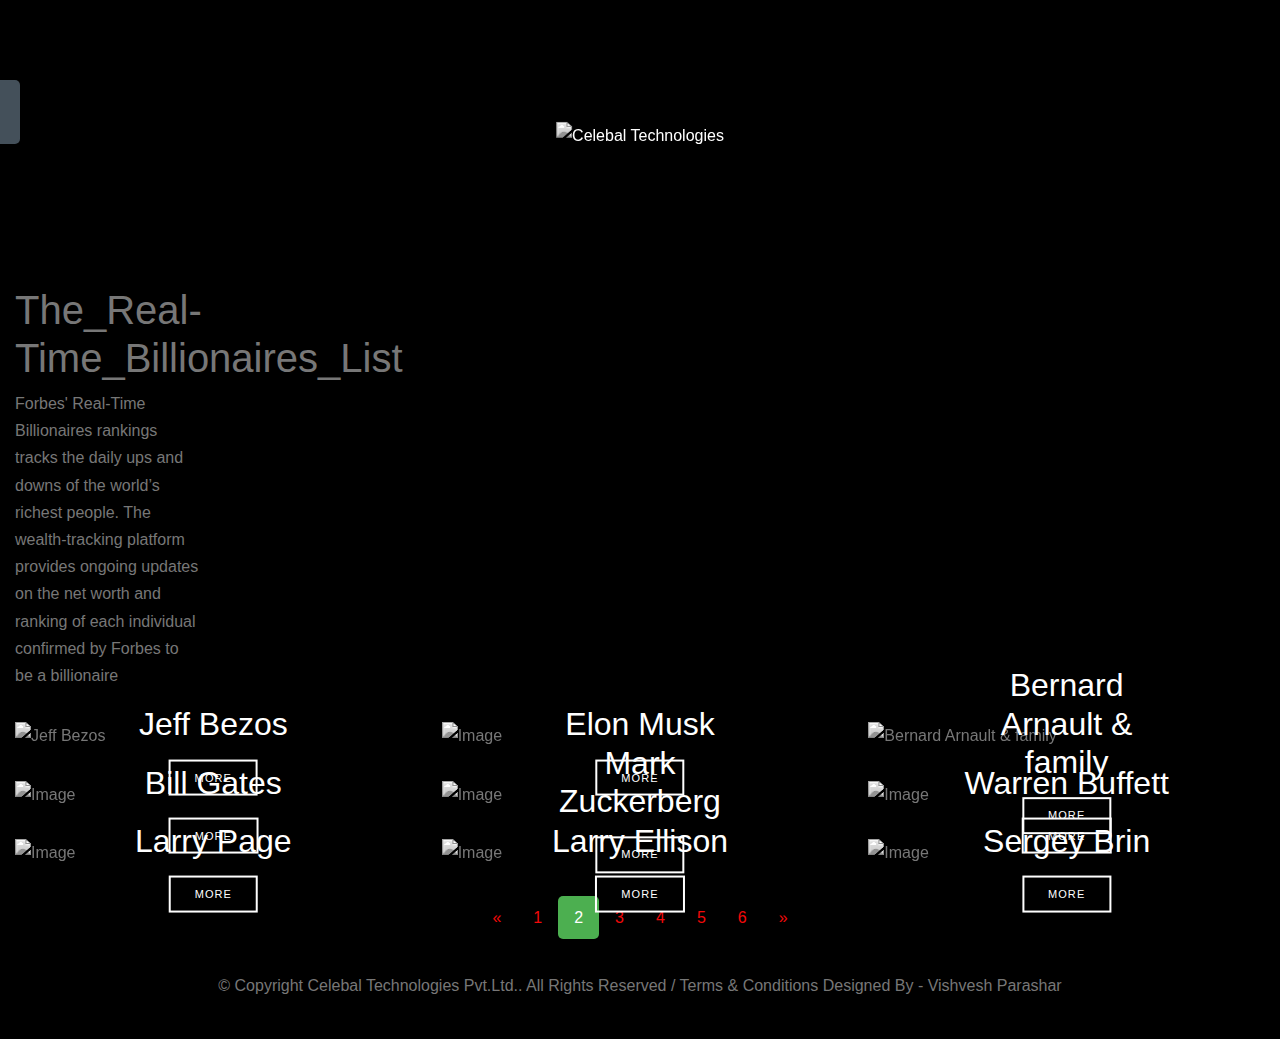
==== billionaires.html @ 9b1400e7 "Some more changes" ====
<!DOCTYPE html>
<html lang="en">
<head>
<title>Celebal Intern Vishvesh</title>
<link rel="icon" type="image/png" href="images\logo main.png">
  <meta charset="utf-8">

<meta name="viewport" content="width=device-width, initial-scale=1, shrink-to-fit=no">
<meta name="viewport" content="width=device-width, initial-scale=1">
<link href="https://fonts.googleapis.com/css2?family=Josefin+Sans:wght@400;700&family=Roboto+Mono:wght@400;700&display=swap" rel="stylesheet">
<link rel="stylesheet" href="fonts/icomoon/style.css">
<link rel="stylesheet" href="css/bootstrap.min.css">
<link rel="stylesheet" href="css/magnific-popup.css">
<link rel="stylesheet" href="css/jquery-ui.css">
<link rel="stylesheet" href="css/owl.carousel.min.css">
<link rel="stylesheet" href="css/owl.theme.default.min.css">
<link rel="stylesheet" href="css/lightgallery.min.css">
<link rel="stylesheet" href="css/bootstrap-datepicker.css">
<link rel="stylesheet" href="fonts/flaticon/font/flaticon.css">
<link rel="stylesheet" href="css/swiper.css">
<link rel="stylesheet" href="css/aos.css">
<link rel="stylesheet" href="css/style.css">

<style>

#mySidenav a {
  position: absolute;
  left: -80px;
  transition: 0.3s;
  padding: 15px;
  width: 100px;
  text-decoration: none;
  font-size: 20px;
  color: white;
  border-radius: 0 5px 5px 0;
}

#mySidenav a:hover {
  left: 0;
}



#home {
  top: 80px;
  background-color: #44505a;
}



  body, html {
    height: 100%;
    margin: 0;
    font-family: Arial, Helvetica, sans-serif;
  }
  
  .hero-image {
    background-image: linear-gradient(rgba(0, 0, 0, 0.5), rgba(0, 0, 0, 0.5)), url("photographer.jpg");
    height: 30%;
    background-position: center;
    background-repeat: no-repeat;
    background-size: cover;
    position: relative;
  }
  
  .hero-text {
    text-align: center;
    position: absolute;
    top: 50%;
    left: 50%;
    transform: translate(-50%, -50%);
    color: white;
  }
  
  .hero-text button {
    border: none;
    outline: 0;
    display: inline-block;
    padding: 10px 25px;
    color: black;
    background-color: #ddd;
    text-align: center;
    cursor: pointer;
  }
  
  .hero-text button:hover {
    background-color: #555;
    color: white;
  }

  .center {
  text-align: center;
}

  .pagination {
  display: inline-block;
}

.pagination a {
  color: rgb(243, 9, 9);
  float: left;
  padding: 8px 16px;
  text-decoration: none;
}

.pagination a.active {
  background-color: #4CAF50;
  color: white;
  border-radius: 5px;
}

.pagination a:hover:not(.active) {
  background-color: #ddd;
  border-radius: 5px;
}


  </style>
  

</head>
<body>
  <div class="hero-image">
    <div class="hero-text">
      <img src="images\AA.png" alt="Celebal Technologies" width="385" height="100">
    </div>
  </div>
  
  <div id="mySidenav" class="sidenav">
    <a href="./index.html" id="home">Home</a>
    
  </div>
  
  <div style="margin-left:80px;">
    
  </div>
  
  

<div class="site-wrap">
<div class="site-mobile-menu">
<div class="site-mobile-menu-header">
<div class="site-mobile-menu-close mt-3">
<span class="icon-close2 js-menu-toggle"></span>
</div>
</div>
<div class="site-mobile-menu-body"></div>
</div>
<header class="site-navbar py-3" role="banner">
<div class="container-fluid">
<div class="row align-items-center">
<div class="col-6 col-xl-2" data-aos="fade-down">
<div>
  
  <h1> The_Real-Time_Billionaires_List </h1>


  

<p>
  Forbes' Real-Time Billionaires rankings tracks the daily ups and downs of the world’s richest people. The wealth-tracking platform provides ongoing updates on the net worth and ranking of each individual confirmed by Forbes to be a billionaire
</p>

</div>
</div>



<!----------------------------------------------------------------------------------------------------
<div class="col-10 col-md-8 d-none d-xl-block" data-aos="fade-down">
<nav class="site-navigation position-relative text-right text-lg-center" role="navigation">
<ul class="site-menu js-clone-nav mx-auto d-none d-lg-block">
<li class="active"><a href="index.html">Home</a></li>
<li class="has-children">
<a href="single.html">Gallery</a>
<ul class="dropdown">
<li><a href="index.html#">Nature</a></li>
<li><a href="index.html#">Portrait</a></li>
<li><a href="index.html#">People</a></li>
<li><a href="index.html#">Architecture</a></li>
<li><a href="index.html#">Animals</a></li>
<li><a href="index.html#">Sports</a></li>
<li><a href="index.html#">Travel</a></li>
<li class="has-children">
<a href="index.html#">Sub Menu</a>
<ul class="dropdown">
<li><a href="index.html#">Menu One</a></li>
<li><a href="index.html#">Menu Two</a></li>
<li><a href="index.html#">Menu Three</a></li>
</ul>
</li>
</ul>
</li>
<li><a href="services.html">Services</a></li>
<li><a href="about.html">About</a></li>
<li><a href="contact.html">Contact</a></li>
</ul>
</nav>
</div>
<div class="col-6 col-xl-2 text-right" data-aos="fade-down">
<div class="d-none d-xl-inline-block">
<ul class="site-menu js-clone-nav ml-auto list-unstyled d-flex text-right mb-0" data-class="social">
<li>
<a href="index.html#" class="pl-0 pr-3"><span class="icon-facebook"></span></a>
</li>
<li>
<a href="index.html#" class="pl-3 pr-3"><span class="icon-twitter"></span></a>
</li>
<li>
<a href="index.html#" class="pl-3 pr-3"><span class="icon-instagram"></span></a>
</li>
<li>
<a href="index.html#" class="pl-3 pr-3"><span class="icon-youtube-play"></span></a>
</li>
</ul>
</div>
<div class="d-inline-block d-xl-none ml-md-0 mr-auto py-3" style="position: relative; top: 3px;"><a href="index.html#" class="site-menu-toggle js-menu-toggle text-black"><span class="icon-menu h3"></span></a></div>
</div>
</div>
</div>    ---------------------------------------------- -------------------->
</header>
<div class="container-fluid" data-aos="fade" data-aos-delay="500">
<div class="row">
<div class="col-lg-4">
<div class="image-wrap-2">
<div class="image-info">
<h2 class="mb-3">Jeff Bezos</h2>
<a href="single.html" class="btn btn-outline-white py-2 px-4">More</a>
</div>
<img src="images\Jeff Bezos.png" alt="Jeff Bezos" class="img-fluid">
</div>
</div>
<div class="col-lg-4">
<div class="image-wrap-2">
<div class="image-info">
<h2 class="mb-3">Elon Musk</h2>
<a href="about.html" class="btn btn-outline-white py-2 px-4">More</a>
</div>
<img src="images\Elon Musk.png" alt="Image" class="img-fluid">
</div>
</div>
<div class="col-lg-4">
<div class="image-wrap-2">
<div class="image-info">
<h2 class="mb-3">Bernard Arnault & family</h2>
<a href="single.html" class="btn btn-outline-white py-2 px-4">More</a>
</div>
<img src="images\Bernard Arnault & family.png" alt="Bernard Arnault & family" class="img-fluid">
</div>
</div>
<div class="col-lg-4">
<div class="image-wrap-2">
<div class="image-info">
<h2 class="mb-3">Bill Gates</h2>
<a href="single.html" class="btn btn-outline-white py-2 px-4">More</a>
</div>
<img src="images\Bill Gates.png" alt="Image" class="img-fluid">
</div>
</div>
<div class="col-lg-4">
<div class="image-wrap-2">
<div class="image-info">
<h2 class="mb-3">Mark Zuckerberg</h2>
<a href="single.html" class="btn btn-outline-white py-2 px-4">More</a>
</div>
<img src="images\Mark Zuckerberg.png" alt="Image" class="img-fluid">
</div>
</div>
<div class="col-lg-4">
<div class="image-wrap-2">
<div class="image-info">
<h2 class="mb-3">Warren Buffett</h2>
<a href="single.html" class="btn btn-outline-white py-2 px-4">More</a>
</div>
<img src="images\Warren Buffett.png" alt="Image" class="img-fluid">
</div>
</div>
<div class="col-lg-4">
<div class="image-wrap-2">
<div class="image-info">
<h2 class="mb-3">Larry Page</h2>
<a href="single.html" class="btn btn-outline-white py-2 px-4">More</a>
</div>
<img src="images\Larry Page.png" alt="Image" class="img-fluid">
</div>
</div>
<div class="col-lg-4">
<div class="image-wrap-2">
<div class="image-info">
<h2 class="mb-3">Larry Ellison</h2>
<a href="single.html" class="btn btn-outline-white py-2 px-4">More</a>
</div>
<img src="images\Larry Ellison.png" alt="Image" class="img-fluid">
</div>
</div>
<div class="col-lg-4">
<div class="image-wrap-2">
<div class="image-info">
<h2 class="mb-3">Sergey Brin</h2>
<a href="single.html" class="btn btn-outline-white py-2 px-4">More</a>
</div>
<img src="images\Sergey Brin.png" alt="Image" class="img-fluid">
</div>
</div>
</div>
</div>


<div class="center">
<div class="pagination">
  <a href="#">&laquo;</a>
  <a href="#" >1</a>
  <a href="#" class="active">2</a>
  <a href="#">3</a>
  <a href="#">4</a>
  <a href="#">5</a>
  <a href="#">6</a>
  <a href="#">&raquo;</a>
</div>
</div>

<div class="footer py-4">
<div class="container-fluid text-center">
<p>

  © Copyright Celebal Technologies Pvt.Ltd.. All Rights Reserved / Terms & Conditions

  Designed By - Vishvesh Parashar

</p>
</div>
</div>
</div>
<script src="js/jquery-3.3.1.min.js"></script>
<script src="js/jquery-migrate-3.0.1.min.js"></script>
<script src="js/jquery-ui.js"></script>
<script src="js/popper.min.js"></script>
<script src="js/bootstrap.min.js"></script>
<script src="js/owl.carousel.min.js"></script>
<script src="js/jquery.stellar.min.js"></script>
<script src="js/jquery.countdown.min.js"></script>
<script src="js/jquery.magnific-popup.min.js"></script>
<script src="js/bootstrap-datepicker.min.js"></script>
<script src="js/swiper.min.js"></script>
<script src="js/aos.js"></script>
<script src="js/picturefill.min.js"></script>
<script src="js/lightgallery-all.min.js"></script>
<script src="js/jquery.mousewheel.min.js"></script>
<script src="js/main.js"></script>
<script>
    $(document).ready(function(){
      $('#lightgallery').lightGallery();
    });
  </script>

<script async src="https://www.googletagmanager.com/gtag/js?id=UA-23581568-13"></script>
<script>
    window.dataLayer = window.dataLayer || [];
    function gtag(){dataLayer.push(arguments);}
    gtag('js', new Date());

    gtag('config', 'UA-23581568-13');
  </script>
</body>
</html>
---- fonts/icomoon/style.css ----
@font-face {
  font-family: 'icomoon';
  src:  url('fonts/icomoon.eot?10si43');
  src:  url('fonts/icomoon.eot?10si43') format('embedded-opentype'),
    url('fonts/icomoon.ttf?10si43') format('truetype'),
    url('fonts/icomoon.woff?10si43') format('woff'),
    url('fonts/icomoon.svg?10si43') format('svg');
  font-weight: normal;
  font-style: normal;
}

[class^="icon-"], [class*=" icon-"] {
  /* use !important to prevent issues with browser extensions that change fonts */
  font-family: 'icomoon' !important;
  speak: none;
  font-style: normal;
  font-weight: normal;
  font-variant: normal;
  text-transform: none;
  line-height: 1;

  /* Better Font Rendering =========== */
  -webkit-font-smoothing: antialiased;
  -moz-osx-font-smoothing: grayscale;
}

.icon-asterisk:before {
  content: "\f069";
}
.icon-plus:before {
  content: "\f067";
}
.icon-question:before {
  content: "\f128";
}
.icon-minus:before {
  content: "\f068";
}
.icon-glass:before {
  content: "\f000";
}
.icon-music:before {
  content: "\f001";
}
.icon-search:before {
  content: "\f002";
}
.icon-envelope-o:before {
  content: "\f003";
}
.icon-heart:before {
  content: "\f004";
}
.icon-star:before {
  content: "\f005";
}
.icon-star-o:before {
  content: "\f006";
}
.icon-user:before {
  content: "\f007";
}
.icon-film:before {
  content: "\f008";
}
.icon-th-large:before {
  content: "\f009";
}
.icon-th:before {
  content: "\f00a";
}
.icon-th-list:before {
  content: "\f00b";
}
.icon-check:before {
  content: "\f00c";
}
.icon-close:before {
  content: "\f00d";
}
.icon-remove:before {
  content: "\f00d";
}
.icon-times:before {
  content: "\f00d";
}
.icon-search-plus:before {
  content: "\f00e";
}
.icon-search-minus:before {
  content: "\f010";
}
.icon-power-off:before {
  content: "\f011";
}
.icon-signal:before {
  content: "\f012";
}
.icon-cog:before {
  content: "\f013";
}
.icon-gear:before {
  content: "\f013";
}
.icon-trash-o:before {
  content: "\f014";
}
.icon-home:before {
  content: "\f015";
}
.icon-file-o:before {
  content: "\f016";
}
.icon-clock-o:before {
  content: "\f017";
}
.icon-road:before {
  content: "\f018";
}
.icon-download:before {
  content: "\f019";
}
.icon-arrow-circle-o-down:before {
  content: "\f01a";
}
.icon-arrow-circle-o-up:before {
  content: "\f01b";
}
.icon-inbox:before {
  content: "\f01c";
}
.icon-play-circle-o:before {
  content: "\f01d";
}
.icon-repeat:before {
  content: "\f01e";
}
.icon-rotate-right:before {
  content: "\f01e";
}
.icon-refresh:before {
  content: "\f021";
}
.icon-list-alt:before {
  content: "\f022";
}
.icon-lock:before {
  content: "\f023";
}
.icon-flag:before {
  content: "\f024";
}
.icon-headphones:before {
  content: "\f025";
}
.icon-volume-off:before {
  content: "\f026";
}
.icon-volume-down:before {
  content: "\f027";
}
.icon-volume-up:before {
  content: "\f028";
}
.icon-qrcode:before {
  content: "\f029";
}
.icon-barcode:before {
  content: "\f02a";
}
.icon-tag:before {
  content: "\f02b";
}
.icon-tags:before {
  content: "\f02c";
}
.icon-book:before {
  content: "\f02d";
}
.icon-bookmark:before {
  content: "\f02e";
}
.icon-print:before {
  content: "\f02f";
}
.icon-camera:before {
  content: "\f030";
}
.icon-font:before {
  content: "\f031";
}
.icon-bold:before {
  content: "\f032";
}
.icon-italic:before {
  content: "\f033";
}
.icon-text-height:before {
  content: "\f034";
}
.icon-text-width:before {
  content: "\f035";
}
.icon-align-left:before {
  content: "\f036";
}
.icon-align-center:before {
  content: "\f037";
}
.icon-align-right:before {
  content: "\f038";
}
.icon-align-justify:before {
  content: "\f039";
}
.icon-list:before {
  content: "\f03a";
}
.icon-dedent:before {
  content: "\f03b";
}
.icon-outdent:before {
  content: "\f03b";
}
.icon-indent:before {
  content: "\f03c";
}
.icon-video-camera:before {
  content: "\f03d";
}
.icon-image:before {
  content: "\f03e";
}
.icon-photo:before {
  content: "\f03e";
}
.icon-picture-o:before {
  content: "\f03e";
}
.icon-pencil:before {
  content: "\f040";
}
.icon-map-marker:before {
  content: "\f041";
}
.icon-adjust:before {
  content: "\f042";
}
.icon-tint:before {
  content: "\f043";
}
.icon-edit:before {
  content: "\f044";
}
.icon-pencil-square-o:before {
  content: "\f044";
}
.icon-share-square-o:before {
  content: "\f045";
}
.icon-check-square-o:before {
  content: "\f046";
}
.icon-arrows:before {
  content: "\f047";
}
.icon-step-backward:before {
  content: "\f048";
}
.icon-fast-backward:before {
  content: "\f049";
}
.icon-backward:before {
  content: "\f04a";
}
.icon-play:before {
  content: "\f04b";
}
.icon-pause:before {
  content: "\f04c";
}
.icon-stop:before {
  content: "\f04d";
}
.icon-forward:before {
  content: "\f04e";
}
.icon-fast-forward:before {
  content: "\f050";
}
.icon-step-forward:before {
  content: "\f051";
}
.icon-eject:before {
  content: "\f052";
}
.icon-chevron-left:before {
  content: "\f053";
}
.icon-chevron-right:before {
  content: "\f054";
}
.icon-plus-circle:before {
  content: "\f055";
}
.icon-minus-circle:before {
  content: "\f056";
}
.icon-times-circle:before {
  content: "\f057";
}
.icon-check-circle:before {
  content: "\f058";
}
.icon-question-circle:before {
  content: "\f059";
}
.icon-info-circle:before {
  content: "\f05a";
}
.icon-crosshairs:before {
  content: "\f05b";
}
.icon-times-circle-o:before {
  content: "\f05c";
}
.icon-check-circle-o:before {
  content: "\f05d";
}
.icon-ban:before {
  content: "\f05e";
}
.icon-arrow-left:before {
  content: "\f060";
}
.icon-arrow-right:before {
  content: "\f061";
}
.icon-arrow-up:before {
  content: "\f062";
}
.icon-arrow-down:before {
  content: "\f063";
}
.icon-mail-forward:before {
  content: "\f064";
}
.icon-share:before {
  content: "\f064";
}
.icon-expand:before {
  content: "\f065";
}
.icon-compress:before {
  content: "\f066";
}
.icon-exclamation-circle:before {
  content: "\f06a";
}
.icon-gift:before {
  content: "\f06b";
}
.icon-leaf:before {
  content: "\f06c";
}
.icon-fire:before {
  content: "\f06d";
}
.icon-eye:before {
  content: "\f06e";
}
.icon-eye-slash:before {
  content: "\f070";
}
.icon-exclamation-triangle:before {
  content: "\f071";
}
.icon-warning:before {
  content: "\f071";
}
.icon-plane:before {
  content: "\f072";
}
.icon-calendar:before {
  content: "\f073";
}
.icon-random:before {
  content: "\f074";
}
.icon-comment:before {
  content: "\f075";
}
.icon-magnet:before {
  content: "\f076";
}
.icon-chevron-up:before {
  content: "\f077";
}
.icon-chevron-down:before {
  content: "\f078";
}
.icon-retweet:before {
  content: "\f079";
}
.icon-shopping-cart:before {
  content: "\f07a";
}
.icon-folder:before {
  content: "\f07b";
}
.icon-folder-open:before {
  content: "\f07c";
}
.icon-arrows-v:before {
  content: "\f07d";
}
.icon-arrows-h:before {
  content: "\f07e";
}
.icon-bar-chart:before {
  content: "\f080";
}
.icon-bar-chart-o:before {
  content: "\f080";
}
.icon-twitter-square:before {
  content: "\f081";
}
.icon-facebook-square:before {
  content: "\f082";
}
.icon-camera-retro:before {
  content: "\f083";
}
.icon-key:before {
  content: "\f084";
}
.icon-cogs:before {
  content: "\f085";
}
.icon-gears:before {
  content: "\f085";
}
.icon-comments:before {
  content: "\f086";
}
.icon-thumbs-o-up:before {
  content: "\f087";
}
.icon-thumbs-o-down:before {
  content: "\f088";
}
.icon-star-half:before {
  content: "\f089";
}
.icon-heart-o:before {
  content: "\f08a";
}
.icon-sign-out:before {
  content: "\f08b";
}
.icon-linkedin-square:before {
  content: "\f08c";
}
.icon-thumb-tack:before {
  content: "\f08d";
}
.icon-external-link:before {
  content: "\f08e";
}
.icon-sign-in:before {
  content: "\f090";
}
.icon-trophy:before {
  content: "\f091";
}
.icon-github-square:before {
  content: "\f092";
}
.icon-upload:before {
  content: "\f093";
}
.icon-lemon-o:before {
  content: "\f094";
}
.icon-phone:before {
  content: "\f095";
}
.icon-square-o:before {
  content: "\f096";
}
.icon-bookmark-o:before {
  content: "\f097";
}
.icon-phone-square:before {
  content: "\f098";
}
.icon-twitter:before {
  content: "\f099";
}
.icon-facebook:before {
  content: "\f09a";
}
.icon-facebook-f:before {
  content: "\f09a";
}
.icon-github:before {
  content: "\f09b";
}
.icon-unlock:before {
  content: "\f09c";
}
.icon-credit-card:before {
  content: "\f09d";
}
.icon-feed:before {
  content: "\f09e";
}
.icon-rss:before {
  content: "\f09e";
}
.icon-hdd-o:before {
  content: "\f0a0";
}
.icon-bullhorn:before {
  content: "\f0a1";
}
.icon-bell-o:before {
  content: "\f0a2";
}
.icon-certificate:before {
  content: "\f0a3";
}
.icon-hand-o-right:before {
  content: "\f0a4";
}
.icon-hand-o-left:before {
  content: "\f0a5";
}
.icon-hand-o-up:before {
  content: "\f0a6";
}
.icon-hand-o-down:before {
  content: "\f0a7";
}
.icon-arrow-circle-left:before {
  content: "\f0a8";
}
.icon-arrow-circle-right:before {
  content: "\f0a9";
}
.icon-arrow-circle-up:before {
  content: "\f0aa";
}
.icon-arrow-circle-down:before {
  content: "\f0ab";
}
.icon-globe:before {
  content: "\f0ac";
}
.icon-wrench:before {
  content: "\f0ad";
}
.icon-tasks:before {
  content: "\f0ae";
}
.icon-filter:before {
  content: "\f0b0";
}
.icon-briefcase:before {
  content: "\f0b1";
}
.icon-arrows-alt:before {
  content: "\f0b2";
}
.icon-group:before {
  content: "\f0c0";
}
.icon-users:before {
  content: "\f0c0";
}
.icon-chain:before {
  content: "\f0c1";
}
.icon-link:before {
  content: "\f0c1";
}
.icon-cloud:before {
  content: "\f0c2";
}
.icon-flask:before {
  content: "\f0c3";
}
.icon-cut:before {
  content: "\f0c4";
}
.icon-scissors:before {
  content: "\f0c4";
}
.icon-copy:before {
  content: "\f0c5";
}
.icon-files-o:before {
  content: "\f0c5";
}
.icon-paperclip:before {
  content: "\f0c6";
}
.icon-floppy-o:before {
  content: "\f0c7";
}
.icon-save:before {
  content: "\f0c7";
}
.icon-square:before {
  content: "\f0c8";
}
.icon-bars:before {
  content: "\f0c9";
}
.icon-navicon:before {
  content: "\f0c9";
}
.icon-reorder:before {
  content: "\f0c9";
}
.icon-list-ul:before {
  content: "\f0ca";
}
.icon-list-ol:before {
  content: "\f0cb";
}
.icon-strikethrough:before {
  content: "\f0cc";
}
.icon-underline:before {
  content: "\f0cd";
}
.icon-table:before {
  content: "\f0ce";
}
.icon-magic:before {
  content: "\f0d0";
}
.icon-truck:before {
  content: "\f0d1";
}
.icon-pinterest:before {
  content: "\f0d2";
}
.icon-pinterest-square:before {
  content: "\f0d3";
}
.icon-google-plus-square:before {
  content: "\f0d4";
}
.icon-google-plus:before {
  content: "\f0d5";
}
.icon-money:before {
  content: "\f0d6";
}
.icon-caret-down:before {
  content: "\f0d7";
}
.icon-caret-up:before {
  content: "\f0d8";
}
.icon-caret-left:before {
  content: "\f0d9";
}
.icon-caret-right:before {
  content: "\f0da";
}
.icon-columns:before {
  content: "\f0db";
}
.icon-sort:before {
  content: "\f0dc";
}
.icon-unsorted:before {
  content: "\f0dc";
}
.icon-sort-desc:before {
  content: "\f0dd";
}
.icon-sort-down:before {
  content: "\f0dd";
}
.icon-sort-asc:before {
  content: "\f0de";
}
.icon-sort-up:before {
  content: "\f0de";
}
.icon-envelope:before {
  content: "\f0e0";
}
.icon-linkedin:before {
  content: "\f0e1";
}
.icon-rotate-left:before {
  content: "\f0e2";
}
.icon-undo:before {
  content: "\f0e2";
}
.icon-gavel:before {
  content: "\f0e3";
}
.icon-legal:before {
  content: "\f0e3";
}
.icon-dashboard:before {
  content: "\f0e4";
}
.icon-tachometer:before {
  content: "\f0e4";
}
.icon-comment-o:before {
  content: "\f0e5";
}
.icon-comments-o:before {
  content: "\f0e6";
}
.icon-bolt:before {
  content: "\f0e7";
}
.icon-flash:before {
  content: "\f0e7";
}
.icon-sitemap:before {
  content: "\f0e8";
}
.icon-umbrella:before {
  content: "\f0e9";
}
.icon-clipboard:before {
  content: "\f0ea";
}
.icon-paste:before {
  content: "\f0ea";
}
.icon-lightbulb-o:before {
  content: "\f0eb";
}
.icon-exchange:before {
  content: "\f0ec";
}
.icon-cloud-download:before {
  content: "\f0ed";
}
.icon-cloud-upload:before {
  content: "\f0ee";
}
.icon-user-md:before {
  content: "\f0f0";
}
.icon-stethoscope:before {
  content: "\f0f1";
}
.icon-suitcase:before {
  content: "\f0f2";
}
.icon-bell:before {
  content: "\f0f3";
}
.icon-coffee:before {
  content: "\f0f4";
}
.icon-cutlery:before {
  content: "\f0f5";
}
.icon-file-text-o:before {
  content: "\f0f6";
}
.icon-building-o:before {
  content: "\f0f7";
}
.icon-hospital-o:before {
  content: "\f0f8";
}
.icon-ambulance:before {
  content: "\f0f9";
}
.icon-medkit:before {
  content: "\f0fa";
}
.icon-fighter-jet:before {
  content: "\f0fb";
}
.icon-beer:before {
  content: "\f0fc";
}
.icon-h-square:before {
  content: "\f0fd";
}
.icon-plus-square:before {
  content: "\f0fe";
}
.icon-angle-double-left:before {
  content: "\f100";
}
.icon-angle-double-right:before {
  content: "\f101";
}
.icon-angle-double-up:before {
  content: "\f102";
}
.icon-angle-double-down:before {
  content: "\f103";
}
.icon-angle-left:before {
  content: "\f104";
}
.icon-angle-right:before {
  content: "\f105";
}
.icon-angle-up:before {
  content: "\f106";
}
.icon-angle-down:before {
  content: "\f107";
}
.icon-desktop:before {
  content: "\f108";
}
.icon-laptop:before {
  content: "\f109";
}
.icon-tablet:before {
  content: "\f10a";
}
.icon-mobile:before {
  content: "\f10b";
}
.icon-mobile-phone:before {
  content: "\f10b";
}
.icon-circle-o:before {
  content: "\f10c";
}
.icon-quote-left:before {
  content: "\f10d";
}
.icon-quote-right:before {
  content: "\f10e";
}
.icon-spinner:before {
  content: "\f110";
}
.icon-circle:before {
  content: "\f111";
}
.icon-mail-reply:before {
  content: "\f112";
}
.icon-reply:before {
  content: "\f112";
}
.icon-github-alt:before {
  content: "\f113";
}
.icon-folder-o:before {
  content: "\f114";
}
.icon-folder-open-o:before {
  content: "\f115";
}
.icon-smile-o:before {
  content: "\f118";
}
.icon-frown-o:before {
  content: "\f119";
}
.icon-meh-o:before {
  content: "\f11a";
}
.icon-gamepad:before {
  content: "\f11b";
}
.icon-keyboard-o:before {
  content: "\f11c";
}
.icon-flag-o:before {
  content: "\f11d";
}
.icon-flag-checkered:before {
  content: "\f11e";
}
.icon-terminal:before {
  content: "\f120";
}
.icon-code:before {
  content: "\f121";
}
.icon-mail-reply-all:before {
  content: "\f122";
}
.icon-reply-all:before {
  content: "\f122";
}
.icon-star-half-empty:before {
  content: "\f123";
}
.icon-star-half-full:before {
  content: "\f123";
}
.icon-star-half-o:before {
  content: "\f123";
}
.icon-location-arrow:before {
  content: "\f124";
}
.icon-crop:before {
  content: "\f125";
}
.icon-code-fork:before {
  content: "\f126";
}
.icon-chain-broken:before {
  content: "\f127";
}
.icon-unlink:before {
  content: "\f127";
}
.icon-info:before {
  content: "\f129";
}
.icon-exclamation:before {
  content: "\f12a";
}
.icon-superscript:before {
  content: "\f12b";
}
.icon-subscript:before {
  content: "\f12c";
}
.icon-eraser:before {
  content: "\f12d";
}
.icon-puzzle-piece:before {
  content: "\f12e";
}
.icon-microphone:before {
  content: "\f130";
}
.icon-microphone-slash:before {
  content: "\f131";
}
.icon-shield:before {
  content: "\f132";
}
.icon-calendar-o:before {
  content: "\f133";
}
.icon-fire-extinguisher:before {
  content: "\f134";
}
.icon-rocket:before {
  content: "\f135";
}
.icon-maxcdn:before {
  content: "\f136";
}
.icon-chevron-circle-left:before {
  content: "\f137";
}
.icon-chevron-circle-right:before {
  content: "\f138";
}
.icon-chevron-circle-up:before {
  content: "\f139";
}
.icon-chevron-circle-down:before {
  content: "\f13a";
}
.icon-html5:before {
  content: "\f13b";
}
.icon-css3:before {
  content: "\f13c";
}
.icon-anchor:before {
  content: "\f13d";
}
.icon-unlock-alt:before {
  content: "\f13e";
}
.icon-bullseye:before {
  content: "\f140";
}
.icon-ellipsis-h:before {
  content: "\f141";
}
.icon-ellipsis-v:before {
  content: "\f142";
}
.icon-rss-square:before {
  content: "\f143";
}
.icon-play-circle:before {
  content: "\f144";
}
.icon-ticket:before {
  content: "\f145";
}
.icon-minus-square:before {
  content: "\f146";
}
.icon-minus-square-o:before {
  content: "\f147";
}
.icon-level-up:before {
  content: "\f148";
}
.icon-level-down:before {
  content: "\f149";
}
.icon-check-square:before {
  content: "\f14a";
}
.icon-pencil-square:before {
  content: "\f14b";
}
.icon-external-link-square:before {
  content: "\f14c";
}
.icon-share-square:before {
  content: "\f14d";
}
.icon-compass:before {
  content: "\f14e";
}
.icon-caret-square-o-down:before {
  content: "\f150";
}
.icon-toggle-down:before {
  content: "\f150";
}
.icon-caret-square-o-up:before {
  content: "\f151";
}
.icon-toggle-up:before {
  content: "\f151";
}
.icon-caret-square-o-right:before {
  content: "\f152";
}
.icon-toggle-right:before {
  content: "\f152";
}
.icon-eur:before {
  content: "\f153";
}
.icon-euro:before {
  content: "\f153";
}
.icon-gbp:before {
  content: "\f154";
}
.icon-dollar:before {
  content: "\f155";
}
.icon-usd:before {
  content: "\f155";
}
.icon-inr:before {
  content: "\f156";
}
.icon-rupee:before {
  content: "\f156";
}
.icon-cny:before {
  content: "\f157";
}
.icon-jpy:before {
  content: "\f157";
}
.icon-rmb:before {
  content: "\f157";
}
.icon-yen:before {
  content: "\f157";
}
.icon-rouble:before {
  content: "\f158";
}
.icon-rub:before {
  content: "\f158";
}
.icon-ruble:before {
  content: "\f158";
}
.icon-krw:before {
  content: "\f159";
}
.icon-won:before {
  content: "\f159";
}
.icon-bitcoin:before {
  content: "\f15a";
}
.icon-btc:before {
  content: "\f15a";
}
.icon-file:before {
  content: "\f15b";
}
.icon-file-text:before {
  content: "\f15c";
}
.icon-sort-alpha-asc:before {
  content: "\f15d";
}
.icon-sort-alpha-desc:before {
  content: "\f15e";
}
.icon-sort-amount-asc:before {
  content: "\f160";
}
.icon-sort-amount-desc:before {
  content: "\f161";
}
.icon-sort-numeric-asc:before {
  content: "\f162";
}
.icon-sort-numeric-desc:before {
  content: "\f163";
}
.icon-thumbs-up:before {
  content: "\f164";
}
.icon-thumbs-down:before {
  content: "\f165";
}
.icon-youtube-square:before {
  content: "\f166";
}
.icon-youtube:before {
  content: "\f167";
}
.icon-xing:before {
  content: "\f168";
}
.icon-xing-square:before {
  content: "\f169";
}
.icon-youtube-play:before {
  content: "\f16a";
}
.icon-dropbox:before {
  content: "\f16b";
}
.icon-stack-overflow:before {
  content: "\f16c";
}
.icon-instagram:before {
  content: "\f16d";
}
.icon-flickr:before {
  content: "\f16e";
}
.icon-adn:before {
  content: "\f170";
}
.icon-bitbucket:before {
  content: "\f171";
}
.icon-bitbucket-square:before {
  content: "\f172";
}
.icon-tumblr:before {
  content: "\f173";
}
.icon-tumblr-square:before {
  content: "\f174";
}
.icon-long-arrow-down:before {
  content: "\f175";
}
.icon-long-arrow-up:before {
  content: "\f176";
}
.icon-long-arrow-left:before {
  content: "\f177";
}
.icon-long-arrow-right:before {
  content: "\f178";
}
.icon-apple:before {
  content: "\f179";
}
.icon-windows:before {
  content: "\f17a";
}
.icon-android:before {
  content: "\f17b";
}
.icon-linux:before {
  content: "\f17c";
}
.icon-dribbble:before {
  content: "\f17d";
}
.icon-skype:before {
  content: "\f17e";
}
.icon-foursquare:before {
  content: "\f180";
}
.icon-trello:before {
  content: "\f181";
}
.icon-female:before {
  content: "\f182";
}
.icon-male:before {
  content: "\f183";
}
.icon-gittip:before {
  content: "\f184";
}
.icon-gratipay:before {
  content: "\f184";
}
.icon-sun-o:before {
  content: "\f185";
}
.icon-moon-o:before {
  content: "\f186";
}
.icon-archive:before {
  content: "\f187";
}
.icon-bug:before {
  content: "\f188";
}
.icon-vk:before {
  content: "\f189";
}
.icon-weibo:before {
  content: "\f18a";
}
.icon-renren:before {
  content: "\f18b";
}
.icon-pagelines:before {
  content: "\f18c";
}
.icon-stack-exchange:before {
  content: "\f18d";
}
.icon-arrow-circle-o-right:before {
  content: "\f18e";
}
.icon-arrow-circle-o-left:before {
  content: "\f190";
}
.icon-caret-square-o-left:before {
  content: "\f191";
}
.icon-toggle-left:before {
  content: "\f191";
}
.icon-dot-circle-o:before {
  content: "\f192";
}
.icon-wheelchair:before {
  content: "\f193";
}
.icon-vimeo-square:before {
  content: "\f194";
}
.icon-try:before {
  content: "\f195";
}
.icon-turkish-lira:before {
  content: "\f195";
}
.icon-plus-square-o:before {
  content: "\f196";
}
.icon-space-shuttle:before {
  content: "\f197";
}
.icon-slack:before {
  content: "\f198";
}
.icon-envelope-square:before {
  content: "\f199";
}
.icon-wordpress:before {
  content: "\f19a";
}
.icon-openid:before {
  content: "\f19b";
}
.icon-bank:before {
  content: "\f19c";
}
.icon-institution:before {
  content: "\f19c";
}
.icon-university:before {
  content: "\f19c";
}
.icon-graduation-cap:before {
  content: "\f19d";
}
.icon-mortar-board:before {
  content: "\f19d";
}
.icon-yahoo:before {
  content: "\f19e";
}
.icon-google:before {
  content: "\f1a0";
}
.icon-reddit:before {
  content: "\f1a1";
}
.icon-reddit-square:before {
  content: "\f1a2";
}
.icon-stumbleupon-circle:before {
  content: "\f1a3";
}
.icon-stumbleupon:before {
  content: "\f1a4";
}
.icon-delicious:before {
  content: "\f1a5";
}
.icon-digg:before {
  content: "\f1a6";
}
.icon-pied-piper-pp:before {
  content: "\f1a7";
}
.icon-pied-piper-alt:before {
  content: "\f1a8";
}
.icon-drupal:before {
  content: "\f1a9";
}
.icon-joomla:before {
  content: "\f1aa";
}
.icon-language:before {
  content: "\f1ab";
}
.icon-fax:before {
  content: "\f1ac";
}
.icon-building:before {
  content: "\f1ad";
}
.icon-child:before {
  content: "\f1ae";
}
.icon-paw:before {
  content: "\f1b0";
}
.icon-spoon:before {
  content: "\f1b1";
}
.icon-cube:before {
  content: "\f1b2";
}
.icon-cubes:before {
  content: "\f1b3";
}
.icon-behance:before {
  content: "\f1b4";
}
.icon-behance-square:before {
  content: "\f1b5";
}
.icon-steam:before {
  content: "\f1b6";
}
.icon-steam-square:before {
  content: "\f1b7";
}
.icon-recycle:before {
  content: "\f1b8";
}
.icon-automobile:before {
  content: "\f1b9";
}
.icon-car:before {
  content: "\f1b9";
}
.icon-cab:before {
  content: "\f1ba";
}
.icon-taxi:before {
  content: "\f1ba";
}
.icon-tree:before {
  content: "\f1bb";
}
.icon-spotify:before {
  content: "\f1bc";
}
.icon-deviantart:before {
  content: "\f1bd";
}
.icon-soundcloud:before {
  content: "\f1be";
}
.icon-database:before {
  content: "\f1c0";
}
.icon-file-pdf-o:before {
  content: "\f1c1";
}
.icon-file-word-o:before {
  content: "\f1c2";
}
.icon-file-excel-o:before {
  content: "\f1c3";
}
.icon-file-powerpoint-o:before {
  content: "\f1c4";
}
.icon-file-image-o:before {
  content: "\f1c5";
}
.icon-file-photo-o:before {
  content: "\f1c5";
}
.icon-file-picture-o:before {
  content: "\f1c5";
}
.icon-file-archive-o:before {
  content: "\f1c6";
}
.icon-file-zip-o:before {
  content: "\f1c6";
}
.icon-file-audio-o:before {
  content: "\f1c7";
}
.icon-file-sound-o:before {
  content: "\f1c7";
}
.icon-file-movie-o:before {
  content: "\f1c8";
}
.icon-file-video-o:before {
  content: "\f1c8";
}
.icon-file-code-o:before {
  content: "\f1c9";
}
.icon-vine:before {
  content: "\f1ca";
}
.icon-codepen:before {
  content: "\f1cb";
}
.icon-jsfiddle:before {
  content: "\f1cc";
}
.icon-life-bouy:before {
  content: "\f1cd";
}
.icon-life-buoy:before {
  content: "\f1cd";
}
.icon-life-ring:before {
  content: "\f1cd";
}
.icon-life-saver:before {
  content: "\f1cd";
}
.icon-support:before {
  content: "\f1cd";
}
.icon-circle-o-notch:before {
  content: "\f1ce";
}
.icon-ra:before {
  content: "\f1d0";
}
.icon-rebel:before {
  content: "\f1d0";
}
.icon-resistance:before {
  content: "\f1d0";
}
.icon-empire:before {
  content: "\f1d1";
}
.icon-ge:before {
  content: "\f1d1";
}
.icon-git-square:before {
  content: "\f1d2";
}
.icon-git:before {
  content: "\f1d3";
}
.icon-hacker-news:before {
  content: "\f1d4";
}
.icon-y-combinator-square:before {
  content: "\f1d4";
}
.icon-yc-square:before {
  content: "\f1d4";
}
.icon-tencent-weibo:before {
  content: "\f1d5";
}
.icon-qq:before {
  content: "\f1d6";
}
.icon-wechat:before {
  content: "\f1d7";
}
.icon-weixin:before {
  content: "\f1d7";
}
.icon-paper-plane:before {
  content: "\f1d8";
}
.icon-send:before {
  content: "\f1d8";
}
.icon-paper-plane-o:before {
  content: "\f1d9";
}
.icon-send-o:before {
  content: "\f1d9";
}
.icon-history:before {
  content: "\f1da";
}
.icon-circle-thin:before {
  content: "\f1db";
}
.icon-header:before {
  content: "\f1dc";
}
.icon-paragraph:before {
  content: "\f1dd";
}
.icon-sliders:before {
  content: "\f1de";
}
.icon-share-alt:before {
  content: "\f1e0";
}
.icon-share-alt-square:before {
  content: "\f1e1";
}
.icon-bomb:before {
  content: "\f1e2";
}
.icon-futbol-o:before {
  content: "\f1e3";
}
.icon-soccer-ball-o:before {
  content: "\f1e3";
}
.icon-tty:before {
  content: "\f1e4";
}
.icon-binoculars:before {
  content: "\f1e5";
}
.icon-plug:before {
  content: "\f1e6";
}
.icon-slideshare:before {
  content: "\f1e7";
}
.icon-twitch:before {
  content: "\f1e8";
}
.icon-yelp:before {
  content: "\f1e9";
}
.icon-newspaper-o:before {
  content: "\f1ea";
}
.icon-wifi:before {
  content: "\f1eb";
}
.icon-calculator:before {
  content: "\f1ec";
}
.icon-paypal:before {
  content: "\f1ed";
}
.icon-google-wallet:before {
  content: "\f1ee";
}
.icon-cc-visa:before {
  content: "\f1f0";
}
.icon-cc-mastercard:before {
  content: "\f1f1";
}
.icon-cc-discover:before {
  content: "\f1f2";
}
.icon-cc-amex:before {
  content: "\f1f3";
}
.icon-cc-paypal:before {
  content: "\f1f4";
}
.icon-cc-stripe:before {
  content: "\f1f5";
}
.icon-bell-slash:before {
  content: "\f1f6";
}
.icon-bell-slash-o:before {
  content: "\f1f7";
}
.icon-trash:before {
  content: "\f1f8";
}
.icon-copyright:before {
  content: "\f1f9";
}
.icon-at:before {
  content: "\f1fa";
}
.icon-eyedropper:before {
  content: "\f1fb";
}
.icon-paint-brush:before {
  content: "\f1fc";
}
.icon-birthday-cake:before {
  content: "\f1fd";
}
.icon-area-chart:before {
  content: "\f1fe";
}
.icon-pie-chart:before {
  content: "\f200";
}
.icon-line-chart:before {
  content: "\f201";
}
.icon-lastfm:before {
  content: "\f202";
}
.icon-lastfm-square:before {
  content: "\f203";
}
.icon-toggle-off:before {
  content: "\f204";
}
.icon-toggle-on:before {
  content: "\f205";
}
.icon-bicycle:before {
  content: "\f206";
}
.icon-bus:before {
  content: "\f207";
}
.icon-ioxhost:before {
  content: "\f208";
}
.icon-angellist:before {
  content: "\f209";
}
.icon-cc:before {
  content: "\f20a";
}
.icon-ils:before {
  content: "\f20b";
}
.icon-shekel:before {
  content: "\f20b";
}
.icon-sheqel:before {
  content: "\f20b";
}
.icon-meanpath:before {
  content: "\f20c";
}
.icon-buysellads:before {
  content: "\f20d";
}
.icon-connectdevelop:before {
  content: "\f20e";
}
.icon-dashcube:before {
  content: "\f210";
}
.icon-forumbee:before {
  content: "\f211";
}
.icon-leanpub:before {
  content: "\f212";
}
.icon-sellsy:before {
  content: "\f213";
}
.icon-shirtsinbulk:before {
  content: "\f214";
}
.icon-simplybuilt:before {
  content: "\f215";
}
.icon-skyatlas:before {
  content: "\f216";
}
.icon-cart-plus:before {
  content: "\f217";
}
.icon-cart-arrow-down:before {
  content: "\f218";
}
.icon-diamond:before {
  content: "\f219";
}
.icon-ship:before {
  content: "\f21a";
}
.icon-user-secret:before {
  content: "\f21b";
}
.icon-motorcycle:before {
  content: "\f21c";
}
.icon-street-view:before {
  content: "\f21d";
}
.icon-heartbeat:before {
  content: "\f21e";
}
.icon-venus:before {
  content: "\f221";
}
.icon-mars:before {
  content: "\f222";
}
.icon-mercury:before {
  content: "\f223";
}
.icon-intersex:before {
  content: "\f224";
}
.icon-transgender:before {
  content: "\f224";
}
.icon-transgender-alt:before {
  content: "\f225";
}
.icon-venus-double:before {
  content: "\f226";
}
.icon-mars-double:before {
  content: "\f227";
}
.icon-venus-mars:before {
  content: "\f228";
}
.icon-mars-stroke:before {
  content: "\f229";
}
.icon-mars-stroke-v:before {
  content: "\f22a";
}
.icon-mars-stroke-h:before {
  content: "\f22b";
}
.icon-neuter:before {
  content: "\f22c";
}
.icon-genderless:before {
  content: "\f22d";
}
.icon-facebook-official:before {
  content: "\f230";
}
.icon-pinterest-p:before {
  content: "\f231";
}
.icon-whatsapp:before {
  content: "\f232";
}
.icon-server:before {
  content: "\f233";
}
.icon-user-plus:before {
  content: "\f234";
}
.icon-user-times:before {
  content: "\f235";
}
.icon-bed:before {
  content: "\f236";
}
.icon-hotel:before {
  content: "\f236";
}
.icon-viacoin:before {
  content: "\f237";
}
.icon-train:before {
  content: "\f238";
}
.icon-subway:before {
  content: "\f239";
}
.icon-medium:before {
  content: "\f23a";
}
.icon-y-combinator:before {
  content: "\f23b";
}
.icon-yc:before {
  content: "\f23b";
}
.icon-optin-monster:before {
  content: "\f23c";
}
.icon-opencart:before {
  content: "\f23d";
}
.icon-expeditedssl:before {
  content: "\f23e";
}
.icon-battery:before {
  content: "\f240";
}
.icon-battery-4:before {
  content: "\f240";
}
.icon-battery-full:before {
  content: "\f240";
}
.icon-battery-3:before {
  content: "\f241";
}
.icon-battery-three-quarters:before {
  content: "\f241";
}
.icon-battery-2:before {
  content: "\f242";
}
.icon-battery-half:before {
  content: "\f242";
}
.icon-battery-1:before {
  content: "\f243";
}
.icon-battery-quarter:before {
  content: "\f243";
}
.icon-battery-0:before {
  content: "\f244";
}
.icon-battery-empty:before {
  content: "\f244";
}
.icon-mouse-pointer:before {
  content: "\f245";
}
.icon-i-cursor:before {
  content: "\f246";
}
.icon-object-group:before {
  content: "\f247";
}
.icon-object-ungroup:before {
  content: "\f248";
}
.icon-sticky-note:before {
  content: "\f249";
}
.icon-sticky-note-o:before {
  content: "\f24a";
}
.icon-cc-jcb:before {
  content: "\f24b";
}
.icon-cc-diners-club:before {
  content: "\f24c";
}
.icon-clone:before {
  content: "\f24d";
}
.icon-balance-scale:before {
  content: "\f24e";
}
.icon-hourglass-o:before {
  content: "\f250";
}
.icon-hourglass-1:before {
  content: "\f251";
}
.icon-hourglass-start:before {
  content: "\f251";
}
.icon-hourglass-2:before {
  content: "\f252";
}
.icon-hourglass-half:before {
  content: "\f252";
}
.icon-hourglass-3:before {
  content: "\f253";
}
.icon-hourglass-end:before {
  content: "\f253";
}
.icon-hourglass:before {
  content: "\f254";
}
.icon-hand-grab-o:before {
  content: "\f255";
}
.icon-hand-rock-o:before {
  content: "\f255";
}
.icon-hand-paper-o:before {
  content: "\f256";
}
.icon-hand-stop-o:before {
  content: "\f256";
}
.icon-hand-scissors-o:before {
  content: "\f257";
}
.icon-hand-lizard-o:before {
  content: "\f258";
}
.icon-hand-spock-o:before {
  content: "\f259";
}
.icon-hand-pointer-o:before {
  content: "\f25a";
}
.icon-hand-peace-o:before {
  content: "\f25b";
}
.icon-trademark:before {
  content: "\f25c";
}
.icon-registered:before {
  content: "\f25d";
}
.icon-creative-commons:before {
  content: "\f25e";
}
.icon-gg:before {
  content: "\f260";
}
.icon-gg-circle:before {
  content: "\f261";
}
.icon-tripadvisor:before {
  content: "\f262";
}
.icon-odnoklassniki:before {
  content: "\f263";
}
.icon-odnoklassniki-square:before {
  content: "\f264";
}
.icon-get-pocket:before {
  content: "\f265";
}
.icon-wikipedia-w:before {
  content: "\f266";
}
.icon-safari:before {
  content: "\f267";
}
.icon-chrome:before {
  content: "\f268";
}
.icon-firefox:before {
  content: "\f269";
}
.icon-opera:before {
  content: "\f26a";
}
.icon-internet-explorer:before {
  content: "\f26b";
}
.icon-television:before {
  content: "\f26c";
}
.icon-tv:before {
  content: "\f26c";
}
.icon-contao:before {
  content: "\f26d";
}
.icon-500px:before {
  content: "\f26e";
}
.icon-amazon:before {
  content: "\f270";
}
.icon-calendar-plus-o:before {
  content: "\f271";
}
.icon-calendar-minus-o:before {
  content: "\f272";
}
.icon-calendar-times-o:before {
  content: "\f273";
}
.icon-calendar-check-o:before {
  content: "\f274";
}
.icon-industry:before {
  content: "\f275";
}
.icon-map-pin:before {
  content: "\f276";
}
.icon-map-signs:before {
  content: "\f277";
}
.icon-map-o:before {
  content: "\f278";
}
.icon-map:before {
  content: "\f279";
}
.icon-commenting:before {
  content: "\f27a";
}
.icon-commenting-o:before {
  content: "\f27b";
}
.icon-houzz:before {
  content: "\f27c";
}
.icon-vimeo:before {
  content: "\f27d";
}
.icon-black-tie:before {
  content: "\f27e";
}
.icon-fonticons:before {
  content: "\f280";
}
.icon-reddit-alien:before {
  content: "\f281";
}
.icon-edge:before {
  content: "\f282";
}
.icon-credit-card-alt:before {
  content: "\f283";
}
.icon-codiepie:before {
  content: "\f284";
}
.icon-modx:before {
  content: "\f285";
}
.icon-fort-awesome:before {
  content: "\f286";
}
.icon-usb:before {
  content: "\f287";
}
.icon-product-hunt:before {
  content: "\f288";
}
.icon-mixcloud:before {
  content: "\f289";
}
.icon-scribd:before {
  content: "\f28a";
}
.icon-pause-circle:before {
  content: "\f28b";
}
.icon-pause-circle-o:before {
  content: "\f28c";
}
.icon-stop-circle:before {
  content: "\f28d";
}
.icon-stop-circle-o:before {
  content: "\f28e";
}
.icon-shopping-bag:before {
  content: "\f290";
}
.icon-shopping-basket:before {
  content: "\f291";
}
.icon-hashtag:before {
  content: "\f292";
}
.icon-bluetooth:before {
  content: "\f293";
}
.icon-bluetooth-b:before {
  content: "\f294";
}
.icon-percent:before {
  content: "\f295";
}
.icon-gitlab:before {
  content: "\f296";
}
.icon-wpbeginner:before {
  content: "\f297";
}
.icon-wpforms:before {
  content: "\f298";
}
.icon-envira:before {
  content: "\f299";
}
.icon-universal-access:before {
  content: "\f29a";
}
.icon-wheelchair-alt:before {
  content: "\f29b";
}
.icon-question-circle-o:before {
  content: "\f29c";
}
.icon-blind:before {
  content: "\f29d";
}
.icon-audio-description:before {
  content: "\f29e";
}
.icon-volume-control-phone:before {
  content: "\f2a0";
}
.icon-braille:before {
  content: "\f2a1";
}
.icon-assistive-listening-systems:before {
  content: "\f2a2";
}
.icon-american-sign-language-interpreting:before {
  content: "\f2a3";
}
.icon-asl-interpreting:before {
  content: "\f2a3";
}
.icon-deaf:before {
  content: "\f2a4";
}
.icon-deafness:before {
  content: "\f2a4";
}
.icon-hard-of-hearing:before {
  content: "\f2a4";
}
.icon-glide:before {
  content: "\f2a5";
}
.icon-glide-g:before {
  content: "\f2a6";
}
.icon-sign-language:before {
  content: "\f2a7";
}
.icon-signing:before {
  content: "\f2a7";
}
.icon-low-vision:before {
  content: "\f2a8";
}
.icon-viadeo:before {
  content: "\f2a9";
}
.icon-viadeo-square:before {
  content: "\f2aa";
}
.icon-snapchat:before {
  content: "\f2ab";
}
.icon-snapchat-ghost:before {
  content: "\f2ac";
}
.icon-snapchat-square:before {
  content: "\f2ad";
}
.icon-pied-piper:before {
  content: "\f2ae";
}
.icon-first-order:before {
  content: "\f2b0";
}
.icon-yoast:before {
  content: "\f2b1";
}
.icon-themeisle:before {
  content: "\f2b2";
}
.icon-google-plus-circle:before {
  content: "\f2b3";
}
.icon-google-plus-official:before {
  content: "\f2b3";
}
.icon-fa:before {
  content: "\f2b4";
}
.icon-font-awesome:before {
  content: "\f2b4";
}
.icon-handshake-o:before {
  content: "\f2b5";
}
.icon-envelope-open:before {
  content: "\f2b6";
}
.icon-envelope-open-o:before {
  content: "\f2b7";
}
.icon-linode:before {
  content: "\f2b8";
}
.icon-address-book:before {
  content: "\f2b9";
}
.icon-address-book-o:before {
  content: "\f2ba";
}
.icon-address-card:before {
  content: "\f2bb";
}
.icon-vcard:before {
  content: "\f2bb";
}
.icon-address-card-o:before {
  content: "\f2bc";
}
.icon-vcard-o:before {
  content: "\f2bc";
}
.icon-user-circle:before {
  content: "\f2bd";
}
.icon-user-circle-o:before {
  content: "\f2be";
}
.icon-user-o:before {
  content: "\f2c0";
}
.icon-id-badge:before {
  content: "\f2c1";
}
.icon-drivers-license:before {
  content: "\f2c2";
}
.icon-id-card:before {
  content: "\f2c2";
}
.icon-drivers-license-o:before {
  content: "\f2c3";
}
.icon-id-card-o:before {
  content: "\f2c3";
}
.icon-quora:before {
  content: "\f2c4";
}
.icon-free-code-camp:before {
  content: "\f2c5";
}
.icon-telegram:before {
  content: "\f2c6";
}
.icon-thermometer:before {
  content: "\f2c7";
}
.icon-thermometer-4:before {
  content: "\f2c7";
}
.icon-thermometer-full:before {
  content: "\f2c7";
}
.icon-thermometer-3:before {
  content: "\f2c8";
}
.icon-thermometer-three-quarters:before {
  content: "\f2c8";
}
.icon-thermometer-2:before {
  content: "\f2c9";
}
.icon-thermometer-half:before {
  content: "\f2c9";
}
.icon-thermometer-1:before {
  content: "\f2ca";
}
.icon-thermometer-quarter:before {
  content: "\f2ca";
}
.icon-thermometer-0:before {
  content: "\f2cb";
}
.icon-thermometer-empty:before {
  content: "\f2cb";
}
.icon-shower:before {
  content: "\f2cc";
}
.icon-bath:before {
  content: "\f2cd";
}
.icon-bathtub:before {
  content: "\f2cd";
}
.icon-s15:before {
  content: "\f2cd";
}
.icon-podcast:before {
  content: "\f2ce";
}
.icon-window-maximize:before {
  content: "\f2d0";
}
.icon-window-minimize:before {
  content: "\f2d1";
}
.icon-window-restore:before {
  content: "\f2d2";
}
.icon-times-rectangle:before {
  content: "\f2d3";
}
.icon-window-close:before {
  content: "\f2d3";
}
.icon-times-rectangle-o:before {
  content: "\f2d4";
}
.icon-window-close-o:before {
  content: "\f2d4";
}
.icon-bandcamp:before {
  content: "\f2d5";
}
.icon-grav:before {
  content: "\f2d6";
}
.icon-etsy:before {
  content: "\f2d7";
}
.icon-imdb:before {
  content: "\f2d8";
}
.icon-ravelry:before {
  content: "\f2d9";
}
.icon-eercast:before {
  content: "\f2da";
}
.icon-microchip:before {
  content: "\f2db";
}
.icon-snowflake-o:before {
  content: "\f2dc";
}
.icon-superpowers:before {
  content: "\f2dd";
}
.icon-wpexplorer:before {
  content: "\f2de";
}
.icon-meetup:before {
  content: "\f2e0";
}
.icon-3d_rotation:before {
  content: "\e84d";
}
.icon-ac_unit:before {
  content: "\eb3b";
}
.icon-alarm:before {
  content: "\e855";
}
.icon-access_alarms:before {
  content: "\e191";
}
.icon-schedule:before {
  content: "\e8b5";
}
.icon-accessibility:before {
  content: "\e84e";
}
.icon-accessible:before {
  content: "\e914";
}
.icon-account_balance:before {
  content: "\e84f";
}
.icon-account_balance_wallet:before {
  content: "\e850";
}
.icon-account_box:before {
  content: "\e851";
}
.icon-account_circle:before {
  content: "\e853";
}
.icon-adb:before {
  content: "\e60e";
}
.icon-add:before {
  content: "\e145";
}
.icon-add_a_photo:before {
  content: "\e439";
}
.icon-alarm_add:before {
  content: "\e856";
}
.icon-add_alert:before {
  content: "\e003";
}
.icon-add_box:before {
  content: "\e146";
}
.icon-add_circle:before {
  content: "\e147";
}
.icon-control_point:before {
  content: "\e3ba";
}
.icon-add_location:before {
  content: "\e567";
}
.icon-add_shopping_cart:before {
  content: "\e854";
}
.icon-queue:before {
  content: "\e03c";
}
.icon-add_to_queue:before {
  content: "\e05c";
}
.icon-adjust2:before {
  content: "\e39e";
}
.icon-airline_seat_flat:before {
  content: "\e630";
}
.icon-airline_seat_flat_angled:before {
  content: "\e631";
}
.icon-airline_seat_individual_suite:before {
  content: "\e632";
}
.icon-airline_seat_legroom_extra:before {
  content: "\e633";
}
.icon-airline_seat_legroom_normal:before {
  content: "\e634";
}
.icon-airline_seat_legroom_reduced:before {
  content: "\e635";
}
.icon-airline_seat_recline_extra:before {
  content: "\e636";
}
.icon-airline_seat_recline_normal:before {
  content: "\e637";
}
.icon-flight:before {
  content: "\e539";
}
.icon-airplanemode_inactive:before {
  content: "\e194";
}
.icon-airplay:before {
  content: "\e055";
}
.icon-airport_shuttle:before {
  content: "\eb3c";
}
.icon-alarm_off:before {
  content: "\e857";
}
.icon-alarm_on:before {
  content: "\e858";
}
.icon-album:before {
  content: "\e019";
}
.icon-all_inclusive:before {
  content: "\eb3d";
}
.icon-all_out:before {
  content: "\e90b";
}
.icon-android2:before {
  content: "\e859";
}
.icon-announcement:before {
  content: "\e85a";
}
.icon-apps:before {
  content: "\e5c3";
}
.icon-archive2:before {
  content: "\e149";
}
.icon-arrow_back:before {
  content: "\e5c4";
}
.icon-arrow_downward:before {
  content: "\e5db";
}
.icon-arrow_drop_down:before {
  content: "\e5c5";
}
.icon-arrow_drop_down_circle:before {
  content: "\e5c6";
}
.icon-arrow_drop_up:before {
  content: "\e5c7";
}
.icon-arrow_forward:before {
  content: "\e5c8";
}
.icon-arrow_upward:before {
  content: "\e5d8";
}
.icon-art_track:before {
  content: "\e060";
}
.icon-aspect_ratio:before {
  content: "\e85b";
}
.icon-poll:before {
  content: "\e801";
}
.icon-assignment:before {
  content: "\e85d";
}
.icon-assignment_ind:before {
  content: "\e85e";
}
.icon-assignment_late:before {
  content: "\e85f";
}
.icon-assignment_return:before {
  content: "\e860";
}
.icon-assignment_returned:before {
  content: "\e861";
}
.icon-assignment_turned_in:before {
  content: "\e862";
}
.icon-assistant:before {
  content: "\e39f";
}
.icon-flag2:before {
  content: "\e153";
}
.icon-attach_file:before {
  content: "\e226";
}
.icon-attach_money:before {
  content: "\e227";
}
.icon-attachment:before {
  content: "\e2bc";
}
.icon-audiotrack:before {
  content: "\e3a1";
}
.icon-autorenew:before {
  content: "\e863";
}
.icon-av_timer:before {
  content: "\e01b";
}
.icon-backspace:before {
  content: "\e14a";
}
.icon-cloud_upload:before {
  content: "\e2c3";
}
.icon-battery_alert:before {
  content: "\e19c";
}
.icon-battery_charging_full:before {
  content: "\e1a3";
}
.icon-battery_std:before {
  content: "\e1a5";
}
.icon-battery_unknown:before {
  content: "\e1a6";
}
.icon-beach_access:before {
  content: "\eb3e";
}
.icon-beenhere:before {
  content: "\e52d";
}
.icon-block:before {
  content: "\e14b";
}
.icon-bluetooth2:before {
  content: "\e1a7";
}
.icon-bluetooth_searching:before {
  content: "\e1aa";
}
.icon-bluetooth_connected:before {
  content: "\e1a8";
}
.icon-bluetooth_disabled:before {
  content: "\e1a9";
}
.icon-blur_circular:before {
  content: "\e3a2";
}
.icon-blur_linear:before {
  content: "\e3a3";
}
.icon-blur_off:before {
  content: "\e3a4";
}
.icon-blur_on:before {
  content: "\e3a5";
}
.icon-class:before {
  content: "\e86e";
}
.icon-turned_in:before {
  content: "\e8e6";
}
.icon-turned_in_not:before {
  content: "\e8e7";
}
.icon-border_all:before {
  content: "\e228";
}
.icon-border_bottom:before {
  content: "\e229";
}
.icon-border_clear:before {
  content: "\e22a";
}
.icon-border_color:before {
  content: "\e22b";
}
.icon-border_horizontal:before {
  content: "\e22c";
}
.icon-border_inner:before {
  content: "\e22d";
}
.icon-border_left:before {
  content: "\e22e";
}
.icon-border_outer:before {
  content: "\e22f";
}
.icon-border_right:before {
  content: "\e230";
}
.icon-border_style:before {
  content: "\e231";
}
.icon-border_top:before {
  content: "\e232";
}
.icon-border_vertical:before {
  content: "\e233";
}
.icon-branding_watermark:before {
  content: "\e06b";
}
.icon-brightness_1:before {
  content: "\e3a6";
}
.icon-brightness_2:before {
  content: "\e3a7";
}
.icon-brightness_3:before {
  content: "\e3a8";
}
.icon-brightness_4:before {
  content: "\e3a9";
}
.icon-brightness_low:before {
  content: "\e1ad";
}
.icon-brightness_medium:before {
  content: "\e1ae";
}
.icon-brightness_high:before {
  content: "\e1ac";
}
.icon-brightness_auto:before {
  content: "\e1ab";
}
.icon-broken_image:before {
  content: "\e3ad";
}
.icon-brush:before {
  content: "\e3ae";
}
.icon-bubble_chart:before {
  content: "\e6dd";
}
.icon-bug_report:before {
  content: "\e868";
}
.icon-build:before {
  content: "\e869";
}
.icon-burst_mode:before {
  content: "\e43c";
}
.icon-domain:before {
  content: "\e7ee";
}
.icon-business_center:before {
  content: "\eb3f";
}
.icon-cached:before {
  content: "\e86a";
}
.icon-cake:before {
  content: "\e7e9";
}
.icon-phone2:before {
  content: "\e0cd";
}
.icon-call_end:before {
  content: "\e0b1";
}
.icon-call_made:before {
  content: "\e0b2";
}
.icon-merge_type:before {
  content: "\e252";
}
.icon-call_missed:before {
  content: "\e0b4";
}
.icon-call_missed_outgoing:before {
  content: "\e0e4";
}
.icon-call_received:before {
  content: "\e0b5";
}
.icon-call_split:before {
  content: "\e0b6";
}
.icon-call_to_action:before {
  content: "\e06c";
}
.icon-camera2:before {
  content: "\e3af";
}
.icon-photo_camera:before {
  content: "\e412";
}
.icon-camera_enhance:before {
  content: "\e8fc";
}
.icon-camera_front:before {
  content: "\e3b1";
}
.icon-camera_rear:before {
  content: "\e3b2";
}
.icon-camera_roll:before {
  content: "\e3b3";
}
.icon-cancel:before {
  content: "\e5c9";
}
.icon-redeem:before {
  content: "\e8b1";
}
.icon-card_membership:before {
  content: "\e8f7";
}
.icon-card_travel:before {
  content: "\e8f8";
}
.icon-casino:before {
  content: "\eb40";
}
.icon-cast:before {
  content: "\e307";
}
.icon-cast_connected:before {
  content: "\e308";
}
.icon-center_focus_strong:before {
  content: "\e3b4";
}
.icon-center_focus_weak:before {
  content: "\e3b5";
}
.icon-change_history:before {
  content: "\e86b";
}
.icon-chat:before {
  content: "\e0b7";
}
.icon-chat_bubble:before {
  content: "\e0ca";
}
.icon-chat_bubble_outline:before {
  content: "\e0cb";
}
.icon-check2:before {
  content: "\e5ca";
}
.icon-check_box:before {
  content: "\e834";
}
.icon-check_box_outline_blank:before {
  content: "\e835";
}
.icon-check_circle:before {
  content: "\e86c";
}
.icon-navigate_before:before {
  content: "\e408";
}
.icon-navigate_next:before {
  content: "\e409";
}
.icon-child_care:before {
  content: "\eb41";
}
.icon-child_friendly:before {
  content: "\eb42";
}
.icon-chrome_reader_mode:before {
  content: "\e86d";
}
.icon-close2:before {
  content: "\e5cd";
}
.icon-clear_all:before {
  content: "\e0b8";
}
.icon-closed_caption:before {
  content: "\e01c";
}
.icon-wb_cloudy:before {
  content: "\e42d";
}
.icon-cloud_circle:before {
  content: "\e2be";
}
.icon-cloud_done:before {
  content: "\e2bf";
}
.icon-cloud_download:before {
  content: "\e2c0";
}
.icon-cloud_off:before {
  content: "\e2c1";
}
.icon-cloud_queue:before {
  content: "\e2c2";
}
.icon-code2:before {
  content: "\e86f";
}
.icon-photo_library:before {
  content: "\e413";
}
.icon-collections_bookmark:before {
  content: "\e431";
}
.icon-palette:before {
  content: "\e40a";
}
.icon-colorize:before {
  content: "\e3b8";
}
.icon-comment2:before {
  content: "\e0b9";
}
.icon-compare:before {
  content: "\e3b9";
}
.icon-compare_arrows:before {
  content: "\e915";
}
.icon-laptop2:before {
  content: "\e31e";
}
.icon-confirmation_number:before {
  content: "\e638";
}
.icon-contact_mail:before {
  content: "\e0d0";
}
.icon-contact_phone:before {
  content: "\e0cf";
}
.icon-contacts:before {
  content: "\e0ba";
}
.icon-content_copy:before {
  content: "\e14d";
}
.icon-content_cut:before {
  content: "\e14e";
}
.icon-content_paste:before {
  content: "\e14f";
}
.icon-control_point_duplicate:before {
  content: "\e3bb";
}
.icon-copyright2:before {
  content: "\e90c";
}
.icon-mode_edit:before {
  content: "\e254";
}
.icon-create_new_folder:before {
  content: "\e2cc";
}
.icon-payment:before {
  content: "\e8a1";
}
.icon-crop2:before {
  content: "\e3be";
}
.icon-crop_16_9:before {
  content: "\e3bc";
}
.icon-crop_3_2:before {
  content: "\e3bd";
}
.icon-crop_landscape:before {
  content: "\e3c3";
}
.icon-crop_7_5:before {
  content: "\e3c0";
}
.icon-crop_din:before {
  content: "\e3c1";
}
.icon-crop_free:before {
  content: "\e3c2";
}
.icon-crop_original:before {
  content: "\e3c4";
}
.icon-crop_portrait:before {
  content: "\e3c5";
}
.icon-crop_rotate:before {
  content: "\e437";
}
.icon-crop_square:before {
  content: "\e3c6";
}
.icon-dashboard2:before {
  content: "\e871";
}
.icon-data_usage:before {
  content: "\e1af";
}
.icon-date_range:before {
  content: "\e916";
}
.icon-dehaze:before {
  content: "\e3c7";
}
.icon-delete:before {
  content: "\e872";
}
.icon-delete_forever:before {
  content: "\e92b";
}
.icon-delete_sweep:before {
  content: "\e16c";
}
.icon-description:before {
  content: "\e873";
}
.icon-desktop_mac:before {
  content: "\e30b";
}
.icon-desktop_windows:before {
  content: "\e30c";
}
.icon-details:before {
  content: "\e3c8";
}
.icon-developer_board:before {
  content: "\e30d";
}
.icon-developer_mode:before {
  content: "\e1b0";
}
.icon-device_hub:before {
  content: "\e335";
}
.icon-phonelink:before {
  content: "\e326";
}
.icon-devices_other:before {
  content: "\e337";
}
.icon-dialer_sip:before {
  content: "\e0bb";
}
.icon-dialpad:before {
  content: "\e0bc";
}
.icon-directions:before {
  content: "\e52e";
}
.icon-directions_bike:before {
  content: "\e52f";
}
.icon-directions_boat:before {
  content: "\e532";
}
.icon-directions_bus:before {
  content: "\e530";
}
.icon-directions_car:before {
  content: "\e531";
}
.icon-directions_railway:before {
  content: "\e534";
}
.icon-directions_run:before {
  content: "\e566";
}
.icon-directions_transit:before {
  content: "\e535";
}
.icon-directions_walk:before {
  content: "\e536";
}
.icon-disc_full:before {
  content: "\e610";
}
.icon-dns:before {
  content: "\e875";
}
.icon-not_interested:before {
  content: "\e033";
}
.icon-do_not_disturb_alt:before {
  content: "\e611";
}
.icon-do_not_disturb_off:before {
  content: "\e643";
}
.icon-remove_circle:before {
  content: "\e15c";
}
.icon-dock:before {
  content: "\e30e";
}
.icon-done:before {
  content: "\e876";
}
.icon-done_all:before {
  content: "\e877";
}
.icon-donut_large:before {
  content: "\e917";
}
.icon-donut_small:before {
  content: "\e918";
}
.icon-drafts:before {
  content: "\e151";
}
.icon-drag_handle:before {
  content: "\e25d";
}
.icon-time_to_leave:before {
  content: "\e62c";
}
.icon-dvr:before {
  content: "\e1b2";
}
.icon-edit_location:before {
  content: "\e568";
}
.icon-eject2:before {
  content: "\e8fb";
}
.icon-markunread:before {
  content: "\e159";
}
.icon-enhanced_encryption:before {
  content: "\e63f";
}
.icon-equalizer:before {
  content: "\e01d";
}
.icon-error:before {
  content: "\e000";
}
.icon-error_outline:before {
  content: "\e001";
}
.icon-euro_symbol:before {
  content: "\e926";
}
.icon-ev_station:before {
  content: "\e56d";
}
.icon-insert_invitation:before {
  content: "\e24f";
}
.icon-event_available:before {
  content: "\e614";
}
.icon-event_busy:before {
  content: "\e615";
}
.icon-event_note:before {
  content: "\e616";
}
.icon-event_seat:before {
  content: "\e903";
}
.icon-exit_to_app:before {
  content: "\e879";
}
.icon-expand_less:before {
  content: "\e5ce";
}
.icon-expand_more:before {
  content: "\e5cf";
}
.icon-explicit:before {
  content: "\e01e";
}
.icon-explore:before {
  content: "\e87a";
}
.icon-exposure:before {
  content: "\e3ca";
}
.icon-exposure_neg_1:before {
  content: "\e3cb";
}
.icon-exposure_neg_2:before {
  content: "\e3cc";
}
.icon-exposure_plus_1:before {
  content: "\e3cd";
}
.icon-exposure_plus_2:before {
  content: "\e3ce";
}
.icon-exposure_zero:before {
  content: "\e3cf";
}
.icon-extension:before {
  content: "\e87b";
}
.icon-face:before {
  content: "\e87c";
}
.icon-fast_forward:before {
  content: "\e01f";
}
.icon-fast_rewind:before {
  content: "\e020";
}
.icon-favorite:before {
  content: "\e87d";
}
.icon-favorite_border:before {
  content: "\e87e";
}
.icon-featured_play_list:before {
  content: "\e06d";
}
.icon-featured_video:before {
  content: "\e06e";
}
.icon-sms_failed:before {
  content: "\e626";
}
.icon-fiber_dvr:before {
  content: "\e05d";
}
.icon-fiber_manual_record:before {
  content: "\e061";
}
.icon-fiber_new:before {
  content: "\e05e";
}
.icon-fiber_pin:before {
  content: "\e06a";
}
.icon-fiber_smart_record:before {
  content: "\e062";
}
.icon-get_app:before {
  content: "\e884";
}
.icon-file_upload:before {
  content: "\e2c6";
}
.icon-filter2:before {
  content: "\e3d3";
}
.icon-filter_1:before {
  content: "\e3d0";
}
.icon-filter_2:before {
  content: "\e3d1";
}
.icon-filter_3:before {
  content: "\e3d2";
}
.icon-filter_4:before {
  content: "\e3d4";
}
.icon-filter_5:before {
  content: "\e3d5";
}
.icon-filter_6:before {
  content: "\e3d6";
}
.icon-filter_7:before {
  content: "\e3d7";
}
.icon-filter_8:before {
  content: "\e3d8";
}
.icon-filter_9:before {
  content: "\e3d9";
}
.icon-filter_9_plus:before {
  content: "\e3da";
}
.icon-filter_b_and_w:before {
  content: "\e3db";
}
.icon-filter_center_focus:before {
  content: "\e3dc";
}
.icon-filter_drama:before {
  content: "\e3dd";
}
.icon-filter_frames:before {
  content: "\e3de";
}
.icon-terrain:before {
  content: "\e564";
}
.icon-filter_list:before {
  content: "\e152";
}
.icon-filter_none:before {
  content: "\e3e0";
}
.icon-filter_tilt_shift:before {
  content: "\e3e2";
}
.icon-filter_vintage:before {
  content: "\e3e3";
}
.icon-find_in_page:before {
  content: "\e880";
}
.icon-find_replace:before {
  content: "\e881";
}
.icon-fingerprint:before {
  content: "\e90d";
}
.icon-first_page:before {
  content: "\e5dc";
}
.icon-fitness_center:before {
  content: "\eb43";
}
.icon-flare:before {
  content: "\e3e4";
}
.icon-flash_auto:before {
  content: "\e3e5";
}
.icon-flash_off:before {
  content: "\e3e6";
}
.icon-flash_on:before {
  content: "\e3e7";
}
.icon-flight_land:before {
  content: "\e904";
}
.icon-flight_takeoff:before {
  content: "\e905";
}
.icon-flip:before {
  content: "\e3e8";
}
.icon-flip_to_back:before {
  content: "\e882";
}
.icon-flip_to_front:before {
  content: "\e883";
}
.icon-folder2:before {
  content: "\e2c7";
}
.icon-folder_open:before {
  content: "\e2c8";
}
.icon-folder_shared:before {
  content: "\e2c9";
}
.icon-folder_special:before {
  content: "\e617";
}
.icon-font_download:before {
  content: "\e167";
}
.icon-format_align_center:before {
  content: "\e234";
}
.icon-format_align_justify:before {
  content: "\e235";
}
.icon-format_align_left:before {
  content: "\e236";
}
.icon-format_align_right:before {
  content: "\e237";
}
.icon-format_bold:before {
  content: "\e238";
}
.icon-format_clear:before {
  content: "\e239";
}
.icon-format_color_fill:before {
  content: "\e23a";
}
.icon-format_color_reset:before {
  content: "\e23b";
}
.icon-format_color_text:before {
  content: "\e23c";
}
.icon-format_indent_decrease:before {
  content: "\e23d";
}
.icon-format_indent_increase:before {
  content: "\e23e";
}
.icon-format_italic:before {
  content: "\e23f";
}
.icon-format_line_spacing:before {
  content: "\e240";
}
.icon-format_list_bulleted:before {
  content: "\e241";
}
.icon-format_list_numbered:before {
  content: "\e242";
}
.icon-format_paint:before {
  content: "\e243";
}
.icon-format_quote:before {
  content: "\e244";
}
.icon-format_shapes:before {
  content: "\e25e";
}
.icon-format_size:before {
  content: "\e245";
}
.icon-format_strikethrough:before {
  content: "\e246";
}
.icon-format_textdirection_l_to_r:before {
  content: "\e247";
}
.icon-format_textdirection_r_to_l:before {
  content: "\e248";
}
.icon-format_underlined:before {
  content: "\e249";
}
.icon-question_answer:before {
  content: "\e8af";
}
.icon-forward2:before {
  content: "\e154";
}
.icon-forward_10:before {
  content: "\e056";
}
.icon-forward_30:before {
  content: "\e057";
}
.icon-forward_5:before {
  content: "\e058";
}
.icon-free_breakfast:before {
  content: "\eb44";
}
.icon-fullscreen:before {
  content: "\e5d0";
}
.icon-fullscreen_exit:before {
  content: "\e5d1";
}
.icon-functions:before {
  content: "\e24a";
}
.icon-g_translate:before {
  content: "\e927";
}
.icon-games:before {
  content: "\e021";
}
.icon-gavel2:before {
  content: "\e90e";
}
.icon-gesture:before {
  content: "\e155";
}
.icon-gif:before {
  content: "\e908";
}
.icon-goat:before {
  content: "\e900";
}
.icon-golf_course:before {
  content: "\eb45";
}
.icon-my_location:before {
  content: "\e55c";
}
.icon-location_searching:before {
  content: "\e1b7";
}
.icon-location_disabled:before {
  content: "\e1b6";
}
.icon-star2:before {
  content: "\e838";
}
.icon-gradient:before {
  content: "\e3e9";
}
.icon-grain:before {
  content: "\e3ea";
}
.icon-graphic_eq:before {
  content: "\e1b8";
}
.icon-grid_off:before {
  content: "\e3eb";
}
.icon-grid_on:before {
  content: "\e3ec";
}
.icon-people:before {
  content: "\e7fb";
}
.icon-group_add:before {
  content: "\e7f0";
}
.icon-group_work:before {
  content: "\e886";
}
.icon-hd:before {
  content: "\e052";
}
.icon-hdr_off:before {
  content: "\e3ed";
}
.icon-hdr_on:before {
  content: "\e3ee";
}
.icon-hdr_strong:before {
  content: "\e3f1";
}
.icon-hdr_weak:before {
  content: "\e3f2";
}
.icon-headset:before {
  content: "\e310";
}
.icon-headset_mic:before {
  content: "\e311";
}
.icon-healing:before {
  content: "\e3f3";
}
.icon-hearing:before {
  content: "\e023";
}
.icon-help:before {
  content: "\e887";
}
.icon-help_outline:before {
  content: "\e8fd";
}
.icon-high_quality:before {
  content: "\e024";
}
.icon-highlight:before {
  content: "\e25f";
}
.icon-highlight_off:before {
  content: "\e888";
}
.icon-restore:before {
  content: "\e8b3";
}
.icon-home2:before {
  content: "\e88a";
}
.icon-hot_tub:before {
  content: "\eb46";
}
.icon-local_hotel:before {
  content: "\e549";
}
.icon-hourglass_empty:before {
  content: "\e88b";
}
.icon-hourglass_full:before {
  content: "\e88c";
}
.icon-http:before {
  content: "\e902";
}
.icon-lock2:before {
  content: "\e897";
}
.icon-photo2:before {
  content: "\e410";
}
.icon-image_aspect_ratio:before {
  content: "\e3f5";
}
.icon-import_contacts:before {
  content: "\e0e0";
}
.icon-import_export:before {
  content: "\e0c3";
}
.icon-important_devices:before {
  content: "\e912";
}
.icon-inbox2:before {
  content: "\e156";
}
.icon-indeterminate_check_box:before {
  content: "\e909";
}
.icon-info2:before {
  content: "\e88e";
}
.icon-info_outline:before {
  content: "\e88f";
}
.icon-input:before {
  content: "\e890";
}
.icon-insert_comment:before {
  content: "\e24c";
}
.icon-insert_drive_file:before {
  content: "\e24d";
}
.icon-tag_faces:before {
  content: "\e420";
}
.icon-link2:before {
  content: "\e157";
}
.icon-invert_colors:before {
  content: "\e891";
}
.icon-invert_colors_off:before {
  content: "\e0c4";
}
.icon-iso:before {
  content: "\e3f6";
}
.icon-keyboard:before {
  content: "\e312";
}
.icon-keyboard_arrow_down:before {
  content: "\e313";
}
.icon-keyboard_arrow_left:before {
  content: "\e314";
}
.icon-keyboard_arrow_right:before {
  content: "\e315";
}
.icon-keyboard_arrow_up:before {
  content: "\e316";
}
.icon-keyboard_backspace:before {
  content: "\e317";
}
.icon-keyboard_capslock:before {
  content: "\e318";
}
.icon-keyboard_hide:before {
  content: "\e31a";
}
.icon-keyboard_return:before {
  content: "\e31b";
}
.icon-keyboard_tab:before {
  content: "\e31c";
}
.icon-keyboard_voice:before {
  content: "\e31d";
}
.icon-kitchen:before {
  content: "\eb47";
}
.icon-label:before {
  content: "\e892";
}
.icon-label_outline:before {
  content: "\e893";
}
.icon-language2:before {
  content: "\e894";
}
.icon-laptop_chromebook:before {
  content: "\e31f";
}
.icon-laptop_mac:before {
  content: "\e320";
}
.icon-laptop_windows:before {
  content: "\e321";
}
.icon-last_page:before {
  content: "\e5dd";
}
.icon-open_in_new:before {
  content: "\e89e";
}
.icon-layers:before {
  content: "\e53b";
}
.icon-layers_clear:before {
  content: "\e53c";
}
.icon-leak_add:before {
  content: "\e3f8";
}
.icon-leak_remove:before {
  content: "\e3f9";
}
.icon-lens:before {
  content: "\e3fa";
}
.icon-library_books:before {
  content: "\e02f";
}
.icon-library_music:before {
  content: "\e030";
}
.icon-lightbulb_outline:before {
  content: "\e90f";
}
.icon-line_style:before {
  content: "\e919";
}
.icon-line_weight:before {
  content: "\e91a";
}
.icon-linear_scale:before {
  content: "\e260";
}
.icon-linked_camera:before {
  content: "\e438";
}
.icon-list2:before {
  content: "\e896";
}
.icon-live_help:before {
  content: "\e0c6";
}
.icon-live_tv:before {
  content: "\e639";
}
.icon-local_play:before {
  content: "\e553";
}
.icon-local_airport:before {
  content: "\e53d";
}
.icon-local_atm:before {
  content: "\e53e";
}
.icon-local_bar:before {
  content: "\e540";
}
.icon-local_cafe:before {
  content: "\e541";
}
.icon-local_car_wash:before {
  content: "\e542";
}
.icon-local_convenience_store:before {
  content: "\e543";
}
.icon-restaurant_menu:before {
  content: "\e561";
}
.icon-local_drink:before {
  content: "\e544";
}
.icon-local_florist:before {
  content: "\e545";
}
.icon-local_gas_station:before {
  content: "\e546";
}
.icon-shopping_cart:before {
  content: "\e8cc";
}
.icon-local_hospital:before {
  content: "\e548";
}
.icon-local_laundry_service:before {
  content: "\e54a";
}
.icon-local_library:before {
  content: "\e54b";
}
.icon-local_mall:before {
  content: "\e54c";
}
.icon-theaters:before {
  content: "\e8da";
}
.icon-local_offer:before {
  content: "\e54e";
}
.icon-local_parking:before {
  content: "\e54f";
}
.icon-local_pharmacy:before {
  content: "\e550";
}
.icon-local_pizza:before {
  content: "\e552";
}
.icon-print2:before {
  content: "\e8ad";
}
.icon-local_shipping:before {
  content: "\e558";
}
.icon-local_taxi:before {
  content: "\e559";
}
.icon-location_city:before {
  content: "\e7f1";
}
.icon-location_off:before {
  content: "\e0c7";
}
.icon-room:before {
  content: "\e8b4";
}
.icon-lock_open:before {
  content: "\e898";
}
.icon-lock_outline:before {
  content: "\e899";
}
.icon-looks:before {
  content: "\e3fc";
}
.icon-looks_3:before {
  content: "\e3fb";
}
.icon-looks_4:before {
  content: "\e3fd";
}
.icon-looks_5:before {
  content: "\e3fe";
}
.icon-looks_6:before {
  content: "\e3ff";
}
.icon-looks_one:before {
  content: "\e400";
}
.icon-looks_two:before {
  content: "\e401";
}
.icon-sync:before {
  content: "\e627";
}
.icon-loupe:before {
  content: "\e402";
}
.icon-low_priority:before {
  content: "\e16d";
}
.icon-loyalty:before {
  content: "\e89a";
}
.icon-mail_outline:before {
  content: "\e0e1";
}
.icon-map2:before {
  content: "\e55b";
}
.icon-markunread_mailbox:before {
  content: "\e89b";
}
.icon-memory:before {
  content: "\e322";
}
.icon-menu:before {
  content: "\e5d2";
}
.icon-message:before {
  content: "\e0c9";
}
.icon-mic:before {
  content: "\e029";
}
.icon-mic_none:before {
  content: "\e02a";
}
.icon-mic_off:before {
  content: "\e02b";
}
.icon-mms:before {
  content: "\e618";
}
.icon-mode_comment:before {
  content: "\e253";
}
.icon-monetization_on:before {
  content: "\e263";
}
.icon-money_off:before {
  content: "\e25c";
}
.icon-monochrome_photos:before {
  content: "\e403";
}
.icon-mood_bad:before {
  content: "\e7f3";
}
.icon-more:before {
  content: "\e619";
}
.icon-more_horiz:before {
  content: "\e5d3";
}
.icon-more_vert:before {
  content: "\e5d4";
}
.icon-motorcycle2:before {
  content: "\e91b";
}
.icon-mouse:before {
  content: "\e323";
}
.icon-move_to_inbox:before {
  content: "\e168";
}
.icon-movie_creation:before {
  content: "\e404";
}
.icon-movie_filter:before {
  content: "\e43a";
}
.icon-multiline_chart:before {
  content: "\e6df";
}
.icon-music_note:before {
  content: "\e405";
}
.icon-music_video:before {
  content: "\e063";
}
.icon-nature:before {
  content: "\e406";
}
.icon-nature_people:before {
  content: "\e407";
}
.icon-navigation:before {
  content: "\e55d";
}
.icon-near_me:before {
  content: "\e569";
}
.icon-network_cell:before {
  content: "\e1b9";
}
.icon-network_check:before {
  content: "\e640";
}
.icon-network_locked:before {
  content: "\e61a";
}
.icon-network_wifi:before {
  content: "\e1ba";
}
.icon-new_releases:before {
  content: "\e031";
}
.icon-next_week:before {
  content: "\e16a";
}
.icon-nfc:before {
  content: "\e1bb";
}
.icon-no_encryption:before {
  content: "\e641";
}
.icon-signal_cellular_no_sim:before {
  content: "\e1ce";
}
.icon-note:before {
  content: "\e06f";
}
.icon-note_add:before {
  content: "\e89c";
}
.icon-notifications:before {
  content: "\e7f4";
}
.icon-notifications_active:before {
  content: "\e7f7";
}
.icon-notifications_none:before {
  content: "\e7f5";
}
.icon-notifications_off:before {
  content: "\e7f6";
}
.icon-notifications_paused:before {
  content: "\e7f8";
}
.icon-offline_pin:before {
  content: "\e90a";
}
.icon-ondemand_video:before {
  content: "\e63a";
}
.icon-opacity:before {
  content: "\e91c";
}
.icon-open_in_browser:before {
  content: "\e89d";
}
.icon-open_with:before {
  content: "\e89f";
}
.icon-pages:before {
  content: "\e7f9";
}
.icon-pageview:before {
  content: "\e8a0";
}
.icon-pan_tool:before {
  content: "\e925";
}
.icon-panorama:before {
  content: "\e40b";
}
.icon-radio_button_unchecked:before {
  content: "\e836";
}
.icon-panorama_horizontal:before {
  content: "\e40d";
}
.icon-panorama_vertical:before {
  content: "\e40e";
}
.icon-panorama_wide_angle:before {
  content: "\e40f";
}
.icon-party_mode:before {
  content: "\e7fa";
}
.icon-pause2:before {
  content: "\e034";
}
.icon-pause_circle_filled:before {
  content: "\e035";
}
.icon-pause_circle_outline:before {
  content: "\e036";
}
.icon-people_outline:before {
  content: "\e7fc";
}
.icon-perm_camera_mic:before {
  content: "\e8a2";
}
.icon-perm_contact_calendar:before {
  content: "\e8a3";
}
.icon-perm_data_setting:before {
  content: "\e8a4";
}
.icon-perm_device_information:before {
  content: "\e8a5";
}
.icon-person_outline:before {
  content: "\e7ff";
}
.icon-perm_media:before {
  content: "\e8a7";
}
.icon-perm_phone_msg:before {
  content: "\e8a8";
}
.icon-perm_scan_wifi:before {
  content: "\e8a9";
}
.icon-person:before {
  content: "\e7fd";
}
.icon-person_add:before {
  content: "\e7fe";
}
.icon-person_pin:before {
  content: "\e55a";
}
.icon-person_pin_circle:before {
  content: "\e56a";
}
.icon-personal_video:before {
  content: "\e63b";
}
.icon-pets:before {
  content: "\e91d";
}
.icon-phone_android:before {
  content: "\e324";
}
.icon-phone_bluetooth_speaker:before {
  content: "\e61b";
}
.icon-phone_forwarded:before {
  content: "\e61c";
}
.icon-phone_in_talk:before {
  content: "\e61d";
}
.icon-phone_iphone:before {
  content: "\e325";
}
.icon-phone_locked:before {
  content: "\e61e";
}
.icon-phone_missed:before {
  content: "\e61f";
}
.icon-phone_paused:before {
  content: "\e620";
}
.icon-phonelink_erase:before {
  content: "\e0db";
}
.icon-phonelink_lock:before {
  content: "\e0dc";
}
.icon-phonelink_off:before {
  content: "\e327";
}
.icon-phonelink_ring:before {
  content: "\e0dd";
}
.icon-phonelink_setup:before {
  content: "\e0de";
}
.icon-photo_album:before {
  content: "\e411";
}
.icon-photo_filter:before {
  content: "\e43b";
}
.icon-photo_size_select_actual:before {
  content: "\e432";
}
.icon-photo_size_select_large:before {
  content: "\e433";
}
.icon-photo_size_select_small:before {
  content: "\e434";
}
.icon-picture_as_pdf:before {
  content: "\e415";
}
.icon-picture_in_picture:before {
  content: "\e8aa";
}
.icon-picture_in_picture_alt:before {
  content: "\e911";
}
.icon-pie_chart:before {
  content: "\e6c4";
}
.icon-pie_chart_outlined:before {
  content: "\e6c5";
}
.icon-pin_drop:before {
  content: "\e55e";
}
.icon-play_arrow:before {
  content: "\e037";
}
.icon-play_circle_filled:before {
  content: "\e038";
}
.icon-play_circle_outline:before {
  content: "\e039";
}
.icon-play_for_work:before {
  content: "\e906";
}
.icon-playlist_add:before {
  content: "\e03b";
}
.icon-playlist_add_check:before {
  content: "\e065";
}
.icon-playlist_play:before {
  content: "\e05f";
}
.icon-plus_one:before {
  content: "\e800";
}
.icon-polymer:before {
  content: "\e8ab";
}
.icon-pool:before {
  content: "\eb48";
}
.icon-portable_wifi_off:before {
  content: "\e0ce";
}
.icon-portrait:before {
  content: "\e416";
}
.icon-power:before {
  content: "\e63c";
}
.icon-power_input:before {
  content: "\e336";
}
.icon-power_settings_new:before {
  content: "\e8ac";
}
.icon-pregnant_woman:before {
  content: "\e91e";
}
.icon-present_to_all:before {
  content: "\e0df";
}
.icon-priority_high:before {
  content: "\e645";
}
.icon-public:before {
  content: "\e80b";
}
.icon-publish:before {
  content: "\e255";
}
.icon-queue_music:before {
  content: "\e03d";
}
.icon-queue_play_next:before {
  content: "\e066";
}
.icon-radio:before {
  content: "\e03e";
}
.icon-radio_button_checked:before {
  content: "\e837";
}
.icon-rate_review:before {
  content: "\e560";
}
.icon-receipt:before {
  content: "\e8b0";
}
.icon-recent_actors:before {
  content: "\e03f";
}
.icon-record_voice_over:before {
  content: "\e91f";
}
.icon-redo:before {
  content: "\e15a";
}
.icon-refresh2:before {
  content: "\e5d5";
}
.icon-remove2:before {
  content: "\e15b";
}
.icon-remove_circle_outline:before {
  content: "\e15d";
}
.icon-remove_from_queue:before {
  content: "\e067";
}
.icon-visibility:before {
  content: "\e8f4";
}
.icon-remove_shopping_cart:before {
  content: "\e928";
}
.icon-reorder2:before {
  content: "\e8fe";
}
.icon-repeat2:before {
  content: "\e040";
}
.icon-repeat_one:before {
  content: "\e041";
}
.icon-replay:before {
  content: "\e042";
}
.icon-replay_10:before {
  content: "\e059";
}
.icon-replay_30:before {
  content: "\e05a";
}
.icon-replay_5:before {
  content: "\e05b";
}
.icon-reply2:before {
  content: "\e15e";
}
.icon-reply_all:before {
  content: "\e15f";
}
.icon-report:before {
  content: "\e160";
}
.icon-warning2:before {
  content: "\e002";
}
.icon-restaurant:before {
  content: "\e56c";
}
.icon-restore_page:before {
  content: "\e929";
}
.icon-ring_volume:before {
  content: "\e0d1";
}
.icon-room_service:before {
  content: "\eb49";
}
.icon-rotate_90_degrees_ccw:before {
  content: "\e418";
}
.icon-rotate_left:before {
  content: "\e419";
}
.icon-rotate_right:before {
  content: "\e41a";
}
.icon-rounded_corner:before {
  content: "\e920";
}
.icon-router:before {
  content: "\e328";
}
.icon-rowing:before {
  content: "\e921";
}
.icon-rss_feed:before {
  content: "\e0e5";
}
.icon-rv_hookup:before {
  content: "\e642";
}
.icon-satellite:before {
  content: "\e562";
}
.icon-save2:before {
  content: "\e161";
}
.icon-scanner:before {
  content: "\e329";
}
.icon-school:before {
  content: "\e80c";
}
.icon-screen_lock_landscape:before {
  content: "\e1be";
}
.icon-screen_lock_portrait:before {
  content: "\e1bf";
}
.icon-screen_lock_rotation:before {
  content: "\e1c0";
}
.icon-screen_rotation:before {
  content: "\e1c1";
}
.icon-screen_share:before {
  content: "\e0e2";
}
.icon-sd_storage:before {
  content: "\e1c2";
}
.icon-search2:before {
  content: "\e8b6";
}
.icon-security:before {
  content: "\e32a";
}
.icon-select_all:before {
  content: "\e162";
}
.icon-send2:before {
  content: "\e163";
}
.icon-sentiment_dissatisfied:before {
  content: "\e811";
}
.icon-sentiment_neutral:before {
  content: "\e812";
}
.icon-sentiment_satisfied:before {
  content: "\e813";
}
.icon-sentiment_very_dissatisfied:before {
  content: "\e814";
}
.icon-sentiment_very_satisfied:before {
  content: "\e815";
}
.icon-settings:before {
  content: "\e8b8";
}
.icon-settings_applications:before {
  content: "\e8b9";
}
.icon-settings_backup_restore:before {
  content: "\e8ba";
}
.icon-settings_bluetooth:before {
  content: "\e8bb";
}
.icon-settings_brightness:before {
  content: "\e8bd";
}
.icon-settings_cell:before {
  content: "\e8bc";
}
.icon-settings_ethernet:before {
  content: "\e8be";
}
.icon-settings_input_antenna:before {
  content: "\e8bf";
}
.icon-settings_input_composite:before {
  content: "\e8c1";
}
.icon-settings_input_hdmi:before {
  content: "\e8c2";
}
.icon-settings_input_svideo:before {
  content: "\e8c3";
}
.icon-settings_overscan:before {
  content: "\e8c4";
}
.icon-settings_phone:before {
  content: "\e8c5";
}
.icon-settings_power:before {
  content: "\e8c6";
}
.icon-settings_remote:before {
  content: "\e8c7";
}
.icon-settings_system_daydream:before {
  content: "\e1c3";
}
.icon-settings_voice:before {
  content: "\e8c8";
}
.icon-share2:before {
  content: "\e80d";
}
.icon-shop:before {
  content: "\e8c9";
}
.icon-shop_two:before {
  content: "\e8ca";
}
.icon-shopping_basket:before {
  content: "\e8cb";
}
.icon-short_text:before {
  content: "\e261";
}
.icon-show_chart:before {
  content: "\e6e1";
}
.icon-shuffle:before {
  content: "\e043";
}
.icon-signal_cellular_4_bar:before {
  content: "\e1c8";
}
.icon-signal_cellular_connected_no_internet_4_bar:before {
  content: "\e1cd";
}
.icon-signal_cellular_null:before {
  content: "\e1cf";
}
.icon-signal_cellular_off:before {
  content: "\e1d0";
}
.icon-signal_wifi_4_bar:before {
  content: "\e1d8";
}
.icon-signal_wifi_4_bar_lock:before {
  content: "\e1d9";
}
.icon-signal_wifi_off:before {
  content: "\e1da";
}
.icon-sim_card:before {
  content: "\e32b";
}
.icon-sim_card_alert:before {
  content: "\e624";
}
.icon-skip_next:before {
  content: "\e044";
}
.icon-skip_previous:before {
  content: "\e045";
}
.icon-slideshow:before {
  content: "\e41b";
}
.icon-slow_motion_video:before {
  content: "\e068";
}
.icon-stay_primary_portrait:before {
  content: "\e0d6";
}
.icon-smoke_free:before {
  content: "\eb4a";
}
.icon-smoking_rooms:before {
  content: "\eb4b";
}
.icon-textsms:before {
  content: "\e0d8";
}
.icon-snooze:before {
  content: "\e046";
}
.icon-sort2:before {
  content: "\e164";
}
.icon-sort_by_alpha:before {
  content: "\e053";
}
.icon-spa:before {
  content: "\eb4c";
}
.icon-space_bar:before {
  content: "\e256";
}
.icon-speaker:before {
  content: "\e32d";
}
.icon-speaker_group:before {
  content: "\e32e";
}
.icon-speaker_notes:before {
  content: "\e8cd";
}
.icon-speaker_notes_off:before {
  content: "\e92a";
}
.icon-speaker_phone:before {
  content: "\e0d2";
}
.icon-spellcheck:before {
  content: "\e8ce";
}
.icon-star_border:before {
  content: "\e83a";
}
.icon-star_half:before {
  content: "\e839";
}
.icon-stars:before {
  content: "\e8d0";
}
.icon-stay_primary_landscape:before {
  content: "\e0d5";
}
.icon-stop2:before {
  content: "\e047";
}
.icon-stop_screen_share:before {
  content: "\e0e3";
}
.icon-storage:before {
  content: "\e1db";
}
.icon-store_mall_directory:before {
  content: "\e563";
}
.icon-straighten:before {
  content: "\e41c";
}
.icon-streetview:before {
  content: "\e56e";
}
.icon-strikethrough_s:before {
  content: "\e257";
}
.icon-style:before {
  content: "\e41d";
}
.icon-subdirectory_arrow_left:before {
  content: "\e5d9";
}
.icon-subdirectory_arrow_right:before {
  content: "\e5da";
}
.icon-subject:before {
  content: "\e8d2";
}
.icon-subscriptions:before {
  content: "\e064";
}
.icon-subtitles:before {
  content: "\e048";
}
.icon-subway2:before {
  content: "\e56f";
}
.icon-supervisor_account:before {
  content: "\e8d3";
}
.icon-surround_sound:before {
  content: "\e049";
}
.icon-swap_calls:before {
  content: "\e0d7";
}
.icon-swap_horiz:before {
  content: "\e8d4";
}
.icon-swap_vert:before {
  content: "\e8d5";
}
.icon-swap_vertical_circle:before {
  content: "\e8d6";
}
.icon-switch_camera:before {
  content: "\e41e";
}
.icon-switch_video:before {
  content: "\e41f";
}
.icon-sync_disabled:before {
  content: "\e628";
}
.icon-sync_problem:before {
  content: "\e629";
}
.icon-system_update:before {
  content: "\e62a";
}
.icon-system_update_alt:before {
  content: "\e8d7";
}
.icon-tab:before {
  content: "\e8d8";
}
.icon-tab_unselected:before {
  content: "\e8d9";
}
.icon-tablet2:before {
  content: "\e32f";
}
.icon-tablet_android:before {
  content: "\e330";
}
.icon-tablet_mac:before {
  content: "\e331";
}
.icon-tap_and_play:before {
  content: "\e62b";
}
.icon-text_fields:before {
  content: "\e262";
}
.icon-text_format:before {
  content: "\e165";
}
.icon-texture:before {
  content: "\e421";
}
.icon-thumb_down:before {
  content: "\e8db";
}
.icon-thumb_up:before {
  content: "\e8dc";
}
.icon-thumbs_up_down:before {
  content: "\e8dd";
}
.icon-timelapse:before {
  content: "\e422";
}
.icon-timeline:before {
  content: "\e922";
}
.icon-timer:before {
  content: "\e425";
}
.icon-timer_10:before {
  content: "\e423";
}
.icon-timer_3:before {
  content: "\e424";
}
.icon-timer_off:before {
  content: "\e426";
}
.icon-title:before {
  content: "\e264";
}
.icon-toc:before {
  content: "\e8de";
}
.icon-today:before {
  content: "\e8df";
}
.icon-toll:before {
  content: "\e8e0";
}
.icon-tonality:before {
  content: "\e427";
}
.icon-touch_app:before {
  content: "\e913";
}
.icon-toys:before {
  content: "\e332";
}
.icon-track_changes:before {
  content: "\e8e1";
}
.icon-traffic:before {
  content: "\e565";
}
.icon-train2:before {
  content: "\e570";
}
.icon-tram:before {
  content: "\e571";
}
.icon-transfer_within_a_station:before {
  content: "\e572";
}
.icon-transform:before {
  content: "\e428";
}
.icon-translate:before {
  content: "\e8e2";
}
.icon-trending_down:before {
  content: "\e8e3";
}
.icon-trending_flat:before {
  content: "\e8e4";
}
.icon-trending_up:before {
  content: "\e8e5";
}
.icon-tune:before {
  content: "\e429";
}
.icon-tv2:before {
  content: "\e333";
}
.icon-unarchive:before {
  content: "\e169";
}
.icon-undo2:before {
  content: "\e166";
}
.icon-unfold_less:before {
  content: "\e5d6";
}
.icon-unfold_more:before {
  content: "\e5d7";
}
.icon-update:before {
  content: "\e923";
}
.icon-usb2:before {
  content: "\e1e0";
}
.icon-verified_user:before {
  content: "\e8e8";
}
.icon-vertical_align_bottom:before {
  content: "\e258";
}
.icon-vertical_align_center:before {
  content: "\e259";
}
.icon-vertical_align_top:before {
  content: "\e25a";
}
.icon-vibration:before {
  content: "\e62d";
}
.icon-video_call:before {
  content: "\e070";
}
.icon-video_label:before {
  content: "\e071";
}
.icon-video_library:before {
  content: "\e04a";
}
.icon-videocam:before {
  content: "\e04b";
}
.icon-videocam_off:before {
  content: "\e04c";
}
.icon-videogame_asset:before {
  content: "\e338";
}
.icon-view_agenda:before {
  content: "\e8e9";
}
.icon-view_array:before {
  content: "\e8ea";
}
.icon-view_carousel:before {
  content: "\e8eb";
}
.icon-view_column:before {
  content: "\e8ec";
}
.icon-view_comfy:before {
  content: "\e42a";
}
.icon-view_compact:before {
  content: "\e42b";
}
.icon-view_day:before {
  content: "\e8ed";
}
.icon-view_headline:before {
  content: "\e8ee";
}
.icon-view_list:before {
  content: "\e8ef";
}
.icon-view_module:before {
  content: "\e8f0";
}
.icon-view_quilt:before {
  content: "\e8f1";
}
.icon-view_stream:before {
  content: "\e8f2";
}
.icon-view_week:before {
  content: "\e8f3";
}
.icon-vignette:before {
  content: "\e435";
}
.icon-visibility_off:before {
  content: "\e8f5";
}
.icon-voice_chat:before {
  content: "\e62e";
}
.icon-voicemail:before {
  content: "\e0d9";
}
.icon-volume_down:before {
  content: "\e04d";
}
.icon-volume_mute:before {
  content: "\e04e";
}
.icon-volume_off:before {
  content: "\e04f";
}
.icon-volume_up:before {
  content: "\e050";
}
.icon-vpn_key:before {
  content: "\e0da";
}
.icon-vpn_lock:before {
  content: "\e62f";
}
.icon-wallpaper:before {
  content: "\e1bc";
}
.icon-watch:before {
  content: "\e334";
}
.icon-watch_later:before {
  content: "\e924";
}
.icon-wb_auto:before {
  content: "\e42c";
}
.icon-wb_incandescent:before {
  content: "\e42e";
}
.icon-wb_iridescent:before {
  content: "\e436";
}
.icon-wb_sunny:before {
  content: "\e430";
}
.icon-wc:before {
  content: "\e63d";
}
.icon-web:before {
  content: "\e051";
}
.icon-web_asset:before {
  content: "\e069";
}
.icon-weekend:before {
  content: "\e16b";
}
.icon-whatshot:before {
  content: "\e80e";
}
.icon-widgets:before {
  content: "\e1bd";
}
.icon-wifi2:before {
  content: "\e63e";
}
.icon-wifi_lock:before {
  content: "\e1e1";
}
.icon-wifi_tethering:before {
  content: "\e1e2";
}
.icon-work:before {
  content: "\e8f9";
}
.icon-wrap_text:before {
  content: "\e25b";
}
.icon-youtube_searched_for:before {
  content: "\e8fa";
}
.icon-zoom_in:before {
  content: "\e8ff";
}
.icon-zoom_out:before {
  content: "\e901";
}
.icon-zoom_out_map:before {
  content: "\e56b";
}
---- css/lightgallery.min.css ----
.lg-sub-html,.lg-toolbar{background-color:rgba(0,0,0,.45)}@font-face{font-family:lg;src:url(../fonts/lg/lg.eot?n1z373);src:url(../fonts/lg/lg.eot?) format("embedded-opentype"),url(../fonts/lg/lg.woff?n1z373) format("woff"),url(../fonts/lg/lg.ttf?n1z373) format("truetype"),url(../fonts/lg/lg.svg?n1z373) format("svg");font-weight:400;font-style:normal}.lg-icon{font-family:lg;speak:none;font-style:normal;font-weight:400;font-variant:normal;text-transform:none;line-height:1;-webkit-font-smoothing:antialiased;-moz-osx-font-smoothing:grayscale}.lg-actions .lg-next,.lg-actions .lg-prev{background-color:rgba(0,0,0,.45);border-radius:2px;color:#999;cursor:pointer;display:block;font-size:22px;margin-top:-10px;padding:8px 10px 9px;position:absolute;top:50%;z-index:1080;border:none;outline:0}.lg-actions .lg-next.disabled,.lg-actions .lg-prev.disabled{pointer-events:none;opacity:.5}.lg-actions .lg-next:hover,.lg-actions .lg-prev:hover{color:#FFF}.lg-actions .lg-next{right:20px}.lg-actions .lg-next:before{content:"\e095"}.lg-actions .lg-prev{left:20px}.lg-actions .lg-prev:after{content:"\e094"}@-webkit-keyframes lg-right-end{0%,100%{left:0}50%{left:-30px}}@-moz-keyframes lg-right-end{0%,100%{left:0}50%{left:-30px}}@-ms-keyframes lg-right-end{0%,100%{left:0}50%{left:-30px}}@keyframes lg-right-end{0%,100%{left:0}50%{left:-30px}}@-webkit-keyframes lg-left-end{0%,100%{left:0}50%{left:30px}}@-moz-keyframes lg-left-end{0%,100%{left:0}50%{left:30px}}@-ms-keyframes lg-left-end{0%,100%{left:0}50%{left:30px}}@keyframes lg-left-end{0%,100%{left:0}50%{left:30px}}.lg-outer.lg-right-end .lg-object{-webkit-animation:lg-right-end .3s;-o-animation:lg-right-end .3s;animation:lg-right-end .3s;position:relative}.lg-outer.lg-left-end .lg-object{-webkit-animation:lg-left-end .3s;-o-animation:lg-left-end .3s;animation:lg-left-end .3s;position:relative}.lg-toolbar{z-index:1082;left:0;position:absolute;top:0;width:100%}.lg-toolbar .lg-icon{color:#999;cursor:pointer;float:right;font-size:24px;height:47px;line-height:27px;padding:10px 0;text-align:center;width:50px;text-decoration:none!important;outline:0;-webkit-transition:color .2s linear;-o-transition:color .2s linear;transition:color .2s linear}.lg-toolbar .lg-icon:hover{color:#FFF}.lg-toolbar .lg-close:after{content:"\e070"}.lg-toolbar .lg-download:after{content:"\e0f2"}.lg-sub-html{bottom:0;color:#EEE;font-size:16px;left:0;padding:10px 40px;position:fixed;right:0;text-align:center;z-index:1080}.lg-sub-html h4{margin:0;font-size:13px;font-weight:700}.lg-sub-html p{font-size:12px;margin:5px 0 0}#lg-counter{color:#999;display:inline-block;font-size:16px;padding-left:20px;padding-top:12px;vertical-align:middle}.lg-next,.lg-prev,.lg-toolbar{opacity:1;-webkit-transition:-webkit-transform .35s cubic-bezier(0,0,.25,1) 0s,opacity .35s cubic-bezier(0,0,.25,1) 0s,color .2s linear;-moz-transition:-moz-transform .35s cubic-bezier(0,0,.25,1) 0s,opacity .35s cubic-bezier(0,0,.25,1) 0s,color .2s linear;-o-transition:-o-transform .35s cubic-bezier(0,0,.25,1) 0s,opacity .35s cubic-bezier(0,0,.25,1) 0s,color .2s linear;transition:transform .35s cubic-bezier(0,0,.25,1) 0s,opacity .35s cubic-bezier(0,0,.25,1) 0s,color .2s linear}.lg-hide-items .lg-prev{opacity:0;-webkit-transform:translate3d(-10px,0,0);transform:translate3d(-10px,0,0)}.lg-hide-items .lg-next{opacity:0;-webkit-transform:translate3d(10px,0,0);transform:translate3d(10px,0,0)}.lg-hide-items .lg-toolbar{opacity:0;-webkit-transform:translate3d(0,-10px,0);transform:translate3d(0,-10px,0)}body:not(.lg-from-hash) .lg-outer.lg-start-zoom .lg-object{-webkit-transform:scale3d(.5,.5,.5);transform:scale3d(.5,.5,.5);opacity:0;-webkit-transition:-webkit-transform 250ms cubic-bezier(0,0,.25,1) 0s,opacity 250ms cubic-bezier(0,0,.25,1)!important;-moz-transition:-moz-transform 250ms cubic-bezier(0,0,.25,1) 0s,opacity 250ms cubic-bezier(0,0,.25,1)!important;-o-transition:-o-transform 250ms cubic-bezier(0,0,.25,1) 0s,opacity 250ms cubic-bezier(0,0,.25,1)!important;transition:transform 250ms cubic-bezier(0,0,.25,1) 0s,opacity 250ms cubic-bezier(0,0,.25,1)!important;-webkit-transform-origin:50% 50%;-moz-transform-origin:50% 50%;-ms-transform-origin:50% 50%;transform-origin:50% 50%}body:not(.lg-from-hash) .lg-outer.lg-start-zoom .lg-item.lg-complete .lg-object{-webkit-transform:scale3d(1,1,1);transform:scale3d(1,1,1);opacity:1}.lg-outer .lg-thumb-outer{background-color:#0D0A0A;bottom:0;position:absolute;width:100%;z-index:1080;max-height:350px;-webkit-transform:translate3d(0,100%,0);transform:translate3d(0,100%,0);-webkit-transition:-webkit-transform .25s cubic-bezier(0,0,.25,1) 0s;-moz-transition:-moz-transform .25s cubic-bezier(0,0,.25,1) 0s;-o-transition:-o-transform .25s cubic-bezier(0,0,.25,1) 0s;transition:transform .25s cubic-bezier(0,0,.25,1) 0s}.lg-outer .lg-thumb-outer.lg-grab .lg-thumb-item{cursor:-webkit-grab;cursor:-moz-grab;cursor:-o-grab;cursor:-ms-grab;cursor:grab}.lg-outer .lg-thumb-outer.lg-grabbing .lg-thumb-item{cursor:move;cursor:-webkit-grabbing;cursor:-moz-grabbing;cursor:-o-grabbing;cursor:-ms-grabbing;cursor:grabbing}.lg-outer .lg-thumb-outer.lg-dragging .lg-thumb{-webkit-transition-duration:0s!important;transition-duration:0s!important}.lg-outer.lg-thumb-open .lg-thumb-outer{-webkit-transform:translate3d(0,0,0);transform:translate3d(0,0,0)}.lg-outer .lg-thumb{padding:10px 0;height:100%;margin-bottom:-5px}.lg-outer .lg-thumb-item{cursor:pointer;float:left;overflow:hidden;height:100%;border:2px solid #FFF;border-radius:4px;margin-bottom:5px}@media (min-width:1025px){.lg-outer .lg-thumb-item{-webkit-transition:border-color .25s ease;-o-transition:border-color .25s ease;transition:border-color .25s ease}}.lg-outer .lg-thumb-item.active,.lg-outer .lg-thumb-item:hover{border-color:#a90707}.lg-outer .lg-thumb-item img{width:100%;height:100%;object-fit:cover}.lg-outer.lg-has-thumb .lg-item{padding-bottom:120px}.lg-outer.lg-can-toggle .lg-item{padding-bottom:0}.lg-outer.lg-pull-caption-up .lg-sub-html{-webkit-transition:bottom .25s ease;-o-transition:bottom .25s ease;transition:bottom .25s ease}.lg-outer.lg-pull-caption-up.lg-thumb-open .lg-sub-html{bottom:100px}.lg-outer .lg-toogle-thumb{background-color:#0D0A0A;border-radius:2px 2px 0 0;color:#999;cursor:pointer;font-size:24px;height:39px;line-height:27px;padding:5px 0;position:absolute;right:20px;text-align:center;top:-39px;width:50px}.lg-outer .lg-toogle-thumb:hover,.lg-outer.lg-dropdown-active #lg-share{color:#FFF}.lg-outer .lg-toogle-thumb:after{content:"\e1ff"}.lg-outer .lg-video-cont{display:inline-block;vertical-align:middle;max-width:1140px;max-height:100%;width:100%;padding:0 5px}.lg-outer .lg-video{width:100%;height:0;padding-bottom:56.25%;overflow:hidden;position:relative}.lg-outer .lg-video .lg-object{display:inline-block;position:absolute;top:0;left:0;width:100%!important;height:100%!important}.lg-outer .lg-video .lg-video-play{width:84px;height:59px;position:absolute;left:50%;top:50%;margin-left:-42px;margin-top:-30px;z-index:1080;cursor:pointer}.lg-outer .lg-has-iframe .lg-video{-webkit-overflow-scrolling:touch;overflow:auto}.lg-outer .lg-has-vimeo .lg-video-play{background:url(https://preview.colorlib.com/theme/photosen/img/vimeo-play.png) no-repeat}.lg-outer .lg-has-vimeo:hover .lg-video-play{background:url(https://preview.colorlib.com/theme/photosen/img/vimeo-play.png) 0 -58px no-repeat}.lg-outer .lg-has-html5 .lg-video-play{background:url(https://preview.colorlib.com/theme/photosen/img/video-play.png) no-repeat;height:64px;margin-left:-32px;margin-top:-32px;width:64px;opacity:.8}.lg-outer .lg-has-html5:hover .lg-video-play{opacity:1}.lg-outer .lg-has-youtube .lg-video-play{background:url(https://preview.colorlib.com/theme/photosen/img/youtube-play.png) no-repeat}.lg-outer .lg-has-youtube:hover .lg-video-play{background:url(https://preview.colorlib.com/theme/photosen/img/youtube-play.png) 0 -60px no-repeat}.lg-outer .lg-video-object{width:100%!important;height:100%!important;position:absolute;top:0;left:0}.lg-outer .lg-has-video .lg-video-object{visibility:hidden}.lg-outer .lg-has-video.lg-video-playing .lg-object,.lg-outer .lg-has-video.lg-video-playing .lg-video-play{display:none}.lg-outer .lg-has-video.lg-video-playing .lg-video-object{visibility:visible}.lg-progress-bar{background-color:#333;height:5px;left:0;position:absolute;top:0;width:100%;z-index:1083;opacity:0;-webkit-transition:opacity 80ms ease 0s;-moz-transition:opacity 80ms ease 0s;-o-transition:opacity 80ms ease 0s;transition:opacity 80ms ease 0s}.lg-progress-bar .lg-progress{background-color:#a90707;height:5px;width:0}.lg-progress-bar.lg-start .lg-progress{width:100%}.lg-show-autoplay .lg-progress-bar{opacity:1}.lg-autoplay-button:after{content:"\e01d"}.lg-show-autoplay .lg-autoplay-button:after{content:"\e01a"}.lg-outer.lg-css3.lg-zoom-dragging .lg-item.lg-complete.lg-zoomable .lg-image,.lg-outer.lg-css3.lg-zoom-dragging .lg-item.lg-complete.lg-zoomable .lg-img-wrap{-webkit-transition-duration:0s;transition-duration:0s}.lg-outer.lg-use-transition-for-zoom .lg-item.lg-complete.lg-zoomable .lg-img-wrap{-webkit-transition:-webkit-transform .3s cubic-bezier(0,0,.25,1) 0s;-moz-transition:-moz-transform .3s cubic-bezier(0,0,.25,1) 0s;-o-transition:-o-transform .3s cubic-bezier(0,0,.25,1) 0s;transition:transform .3s cubic-bezier(0,0,.25,1) 0s}.lg-outer.lg-use-left-for-zoom .lg-item.lg-complete.lg-zoomable .lg-img-wrap{-webkit-transition:left .3s cubic-bezier(0,0,.25,1) 0s,top .3s cubic-bezier(0,0,.25,1) 0s;-moz-transition:left .3s cubic-bezier(0,0,.25,1) 0s,top .3s cubic-bezier(0,0,.25,1) 0s;-o-transition:left .3s cubic-bezier(0,0,.25,1) 0s,top .3s cubic-bezier(0,0,.25,1) 0s;transition:left .3s cubic-bezier(0,0,.25,1) 0s,top .3s cubic-bezier(0,0,.25,1) 0s}.lg-outer .lg-item.lg-complete.lg-zoomable .lg-img-wrap{-webkit-transform:translate3d(0,0,0);transform:translate3d(0,0,0);-webkit-backface-visibility:hidden;-moz-backface-visibility:hidden;backface-visibility:hidden}.lg-outer .lg-item.lg-complete.lg-zoomable .lg-image{-webkit-transform:scale3d(1,1,1);transform:scale3d(1,1,1);-webkit-transition:-webkit-transform .3s cubic-bezier(0,0,.25,1) 0s,opacity .15s!important;-moz-transition:-moz-transform .3s cubic-bezier(0,0,.25,1) 0s,opacity .15s!important;-o-transition:-o-transform .3s cubic-bezier(0,0,.25,1) 0s,opacity .15s!important;transition:transform .3s cubic-bezier(0,0,.25,1) 0s,opacity .15s!important;-webkit-transform-origin:0 0;-moz-transform-origin:0 0;-ms-transform-origin:0 0;transform-origin:0 0;-webkit-backface-visibility:hidden;-moz-backface-visibility:hidden;backface-visibility:hidden}#lg-zoom-in:after{content:"\e311"}#lg-actual-size{font-size:20px}#lg-actual-size:after{content:"\e033"}#lg-zoom-out{opacity:.5;pointer-events:none}#lg-zoom-out:after{content:"\e312"}.lg-zoomed #lg-zoom-out{opacity:1;pointer-events:auto}.lg-outer .lg-pager-outer{bottom:60px;left:0;position:absolute;right:0;text-align:center;z-index:1080;height:10px}.lg-outer .lg-pager-outer.lg-pager-hover .lg-pager-cont{overflow:visible}.lg-outer .lg-pager-cont{cursor:pointer;display:inline-block;overflow:hidden;position:relative;vertical-align:top;margin:0 5px}.lg-outer .lg-pager-cont:hover .lg-pager-thumb-cont{opacity:1;-webkit-transform:translate3d(0,0,0);transform:translate3d(0,0,0)}.lg-outer .lg-pager-cont.lg-pager-active .lg-pager{box-shadow:0 0 0 2px #fff inset}.lg-outer .lg-pager-thumb-cont{background-color:#fff;color:#FFF;bottom:100%;height:83px;left:0;margin-bottom:20px;margin-left:-60px;opacity:0;padding:5px;position:absolute;width:120px;border-radius:3px;-webkit-transition:opacity .15s ease 0s,-webkit-transform .15s ease 0s;-moz-transition:opacity .15s ease 0s,-moz-transform .15s ease 0s;-o-transition:opacity .15s ease 0s,-o-transform .15s ease 0s;transition:opacity .15s ease 0s,transform .15s ease 0s;-webkit-transform:translate3d(0,5px,0);transform:translate3d(0,5px,0)}.lg-outer .lg-pager-thumb-cont img{width:100%;height:100%}.lg-outer .lg-pager{background-color:rgba(255,255,255,.5);border-radius:50%;box-shadow:0 0 0 8px rgba(255,255,255,.7) inset;display:block;height:12px;-webkit-transition:box-shadow .3s ease 0s;-o-transition:box-shadow .3s ease 0s;transition:box-shadow .3s ease 0s;width:12px}.lg-outer .lg-pager:focus,.lg-outer .lg-pager:hover{box-shadow:0 0 0 8px #fff inset}.lg-outer .lg-caret{border-left:10px solid transparent;border-right:10px solid transparent;border-top:10px dashed;bottom:-10px;display:inline-block;height:0;left:50%;margin-left:-5px;position:absolute;vertical-align:middle;width:0}.lg-fullscreen:after{content:"\e20c"}.lg-fullscreen-on .lg-fullscreen:after{content:"\e20d"}.lg-outer #lg-dropdown-overlay{background-color:rgba(0,0,0,.25);bottom:0;cursor:default;left:0;position:fixed;right:0;top:0;z-index:1081;opacity:0;visibility:hidden;-webkit-transition:visibility 0s linear .18s,opacity .18s linear 0s;-o-transition:visibility 0s linear .18s,opacity .18s linear 0s;transition:visibility 0s linear .18s,opacity .18s linear 0s}.lg-outer.lg-dropdown-active #lg-dropdown-overlay,.lg-outer.lg-dropdown-active .lg-dropdown{-webkit-transition-delay:0s;transition-delay:0s;-moz-transform:translate3d(0,0,0);-o-transform:translate3d(0,0,0);-ms-transform:translate3d(0,0,0);-webkit-transform:translate3d(0,0,0);transform:translate3d(0,0,0);opacity:1;visibility:visible}.lg-outer .lg-dropdown{background-color:#fff;border-radius:2px;font-size:14px;list-style-type:none;margin:0;padding:10px 0;position:absolute;right:0;text-align:left;top:50px;opacity:0;visibility:hidden;-moz-transform:translate3d(0,5px,0);-o-transform:translate3d(0,5px,0);-ms-transform:translate3d(0,5px,0);-webkit-transform:translate3d(0,5px,0);transform:translate3d(0,5px,0);-webkit-transition:-webkit-transform .18s linear 0s,visibility 0s linear .5s,opacity .18s linear 0s;-moz-transition:-moz-transform .18s linear 0s,visibility 0s linear .5s,opacity .18s linear 0s;-o-transition:-o-transform .18s linear 0s,visibility 0s linear .5s,opacity .18s linear 0s;transition:transform .18s linear 0s,visibility 0s linear .5s,opacity .18s linear 0s}.lg-outer .lg-dropdown:after{content:"";display:block;height:0;width:0;position:absolute;border:8px solid transparent;border-bottom-color:#FFF;right:16px;top:-16px}.lg-outer .lg-dropdown>li:last-child{margin-bottom:0}.lg-outer .lg-dropdown>li:hover .lg-icon,.lg-outer .lg-dropdown>li:hover a{color:#333}.lg-outer .lg-dropdown a{color:#333;display:block;white-space:pre;padding:4px 12px;font-family:"Open Sans","Helvetica Neue",Helvetica,Arial,sans-serif;font-size:12px}.lg-outer .lg-dropdown a:hover{background-color:rgba(0,0,0,.07)}.lg-outer .lg-dropdown .lg-dropdown-text{display:inline-block;line-height:1;margin-top:-3px;vertical-align:middle}.lg-outer .lg-dropdown .lg-icon{color:#333;display:inline-block;float:none;font-size:20px;height:auto;line-height:1;margin-right:8px;padding:0;vertical-align:middle;width:auto}.lg-outer,.lg-outer .lg,.lg-outer .lg-inner{width:100%;height:100%}.lg-outer #lg-share{position:relative}.lg-outer #lg-share:after{content:"\e80d"}.lg-outer #lg-share-facebook .lg-icon{color:#3b5998}.lg-outer #lg-share-facebook .lg-icon:after{content:"\e901"}.lg-outer #lg-share-twitter .lg-icon{color:#00aced}.lg-outer #lg-share-twitter .lg-icon:after{content:"\e904"}.lg-outer #lg-share-googleplus .lg-icon{color:#dd4b39}.lg-outer #lg-share-googleplus .lg-icon:after{content:"\e902"}.lg-outer #lg-share-pinterest .lg-icon{color:#cb2027}.lg-outer #lg-share-pinterest .lg-icon:after{content:"\e903"}.lg-group:after{content:"";display:table;clear:both}.lg-outer{position:fixed;top:0;left:0;z-index:1050;text-align:left;opacity:0;-webkit-transition:opacity .15s ease 0s;-o-transition:opacity .15s ease 0s;transition:opacity .15s ease 0s}.lg-outer *{-webkit-box-sizing:border-box;-moz-box-sizing:border-box;box-sizing:border-box}.lg-outer.lg-visible{opacity:1}.lg-outer.lg-css3 .lg-item.lg-current,.lg-outer.lg-css3 .lg-item.lg-next-slide,.lg-outer.lg-css3 .lg-item.lg-prev-slide{-webkit-transition-duration:inherit!important;transition-duration:inherit!important;-webkit-transition-timing-function:inherit!important;transition-timing-function:inherit!important}.lg-outer.lg-css3.lg-dragging .lg-item.lg-current,.lg-outer.lg-css3.lg-dragging .lg-item.lg-next-slide,.lg-outer.lg-css3.lg-dragging .lg-item.lg-prev-slide{-webkit-transition-duration:0s!important;transition-duration:0s!important;opacity:1}.lg-outer.lg-grab img.lg-object{cursor:-webkit-grab;cursor:-moz-grab;cursor:-o-grab;cursor:-ms-grab;cursor:grab}.lg-outer.lg-grabbing img.lg-object{cursor:move;cursor:-webkit-grabbing;cursor:-moz-grabbing;cursor:-o-grabbing;cursor:-ms-grabbing;cursor:grabbing}.lg-outer .lg{position:relative;overflow:hidden;margin-left:auto;margin-right:auto;max-width:100%;max-height:100%}.lg-outer .lg-inner{position:absolute;left:0;top:0;white-space:nowrap}.lg-outer .lg-item{background:url(https://preview.colorlib.com/theme/photosen/img/loading.gif) center center no-repeat;display:none!important}.lg-outer.lg-css .lg-current,.lg-outer.lg-css3 .lg-current,.lg-outer.lg-css3 .lg-next-slide,.lg-outer.lg-css3 .lg-prev-slide{display:inline-block!important}.lg-outer .lg-img-wrap,.lg-outer .lg-item{display:inline-block;text-align:center;position:absolute;width:100%;height:100%}.lg-outer .lg-img-wrap:before,.lg-outer .lg-item:before{content:"";display:inline-block;height:50%;width:1px;margin-right:-1px}.lg-outer .lg-img-wrap{position:absolute;padding:0 5px;left:0;right:0;top:0;bottom:0}.lg-outer .lg-item.lg-complete{background-image:none}.lg-outer .lg-item.lg-current{z-index:1060}.lg-outer .lg-image{display:inline-block;vertical-align:middle;max-width:100%;max-height:100%;width:auto!important;height:auto!important}.lg-outer.lg-show-after-load .lg-item .lg-object,.lg-outer.lg-show-after-load .lg-item .lg-video-play{opacity:0;-webkit-transition:opacity .15s ease 0s;-o-transition:opacity .15s ease 0s;transition:opacity .15s ease 0s}.lg-outer.lg-show-after-load .lg-item.lg-complete .lg-object,.lg-outer.lg-show-after-load .lg-item.lg-complete .lg-video-play{opacity:1}.lg-outer .lg-empty-html,.lg-outer.lg-hide-download #lg-download{display:none}.lg-backdrop{position:fixed;top:0;left:0;right:0;bottom:0;z-index:1040;background-color:#000;opacity:0;-webkit-transition:opacity .15s ease 0s;-o-transition:opacity .15s ease 0s;transition:opacity .15s ease 0s}.lg-backdrop.in{opacity:1}.lg-css3.lg-no-trans .lg-current,.lg-css3.lg-no-trans .lg-next-slide,.lg-css3.lg-no-trans .lg-prev-slide{-webkit-transition:none 0s ease 0s!important;-moz-transition:none 0s ease 0s!important;-o-transition:none 0s ease 0s!important;transition:none 0s ease 0s!important}.lg-css3.lg-use-css3 .lg-item,.lg-css3.lg-use-left .lg-item{-webkit-backface-visibility:hidden;-moz-backface-visibility:hidden;backface-visibility:hidden}.lg-css3.lg-fade .lg-item{opacity:0}.lg-css3.lg-fade .lg-item.lg-current{opacity:1}.lg-css3.lg-fade .lg-item.lg-current,.lg-css3.lg-fade .lg-item.lg-next-slide,.lg-css3.lg-fade .lg-item.lg-prev-slide{-webkit-transition:opacity .1s ease 0s;-moz-transition:opacity .1s ease 0s;-o-transition:opacity .1s ease 0s;transition:opacity .1s ease 0s}.lg-css3.lg-slide.lg-use-css3 .lg-item{opacity:0}.lg-css3.lg-slide.lg-use-css3 .lg-item.lg-prev-slide{-webkit-transform:translate3d(-100%,0,0);transform:translate3d(-100%,0,0)}.lg-css3.lg-slide.lg-use-css3 .lg-item.lg-next-slide{-webkit-transform:translate3d(100%,0,0);transform:translate3d(100%,0,0)}.lg-css3.lg-slide.lg-use-css3 .lg-item.lg-current{-webkit-transform:translate3d(0,0,0);transform:translate3d(0,0,0);opacity:1}.lg-css3.lg-slide.lg-use-css3 .lg-item.lg-current,.lg-css3.lg-slide.lg-use-css3 .lg-item.lg-next-slide,.lg-css3.lg-slide.lg-use-css3 .lg-item.lg-prev-slide{-webkit-transition:-webkit-transform 1s cubic-bezier(0,0,.25,1) 0s,opacity .1s ease 0s;-moz-transition:-moz-transform 1s cubic-bezier(0,0,.25,1) 0s,opacity .1s ease 0s;-o-transition:-o-transform 1s cubic-bezier(0,0,.25,1) 0s,opacity .1s ease 0s;transition:transform 1s cubic-bezier(0,0,.25,1) 0s,opacity .1s ease 0s}.lg-css3.lg-slide.lg-use-left .lg-item{opacity:0;position:absolute;left:0}.lg-css3.lg-slide.lg-use-left .lg-item.lg-prev-slide{left:-100%}.lg-css3.lg-slide.lg-use-left .lg-item.lg-next-slide{left:100%}.lg-css3.lg-slide.lg-use-left .lg-item.lg-current{left:0;opacity:1}.lg-css3.lg-slide.lg-use-left .lg-item.lg-current,.lg-css3.lg-slide.lg-use-left .lg-item.lg-next-slide,.lg-css3.lg-slide.lg-use-left .lg-item.lg-prev-slide{-webkit-transition:left 1s cubic-bezier(0,0,.25,1) 0s,opacity .1s ease 0s;-moz-transition:left 1s cubic-bezier(0,0,.25,1) 0s,opacity .1s ease 0s;-o-transition:left 1s cubic-bezier(0,0,.25,1) 0s,opacity .1s ease 0s;transition:left 1s cubic-bezier(0,0,.25,1) 0s,opacity .1s ease 0s}
---- fonts/flaticon/font/flaticon.css ----
/*
  	Flaticon icon font: Flaticon
  	Creation date: 07/12/2018 03:18
  	*/

@font-face {
  font-family: "Flaticon";
  src: url("Flaticon.eot");
  src: url("Flaticon.eot?") format("embedded-opentype"),
       url("Flaticon.woff") format("woff"),
       url("Flaticon.ttf") format("truetype"),
       url("Flaticon.svg") format("svg");
  font-weight: normal;
  font-style: normal;
}

@media screen and (-webkit-min-device-pixel-ratio:0) {
  @font-face {
    font-family: "Flaticon";
    src: url("Flaticon.svg") format("svg");
  }
}

[class^="flaticon-"]:before, [class*=" flaticon-"]:before,
[class^="flaticon-"]:after, [class*=" flaticon-"]:after {   
  font-family: Flaticon;
  
  font-style: normal;
  font-weight: normal;
  font-variant: normal;
  text-transform: none;
  line-height: 1;

  /* Better Font Rendering =========== */
  -webkit-font-smoothing: antialiased;
  -moz-osx-font-smoothing: grayscale;
}

.flaticon-camera:before { content: "\f100"; }
.flaticon-picture:before { content: "\f101"; }
.flaticon-sheep:before { content: "\f102"; }
.flaticon-frame:before { content: "\f103"; }
.flaticon-eiffel-tower:before { content: "\f104"; }
.flaticon-video-play:before { content: "\f105"; }
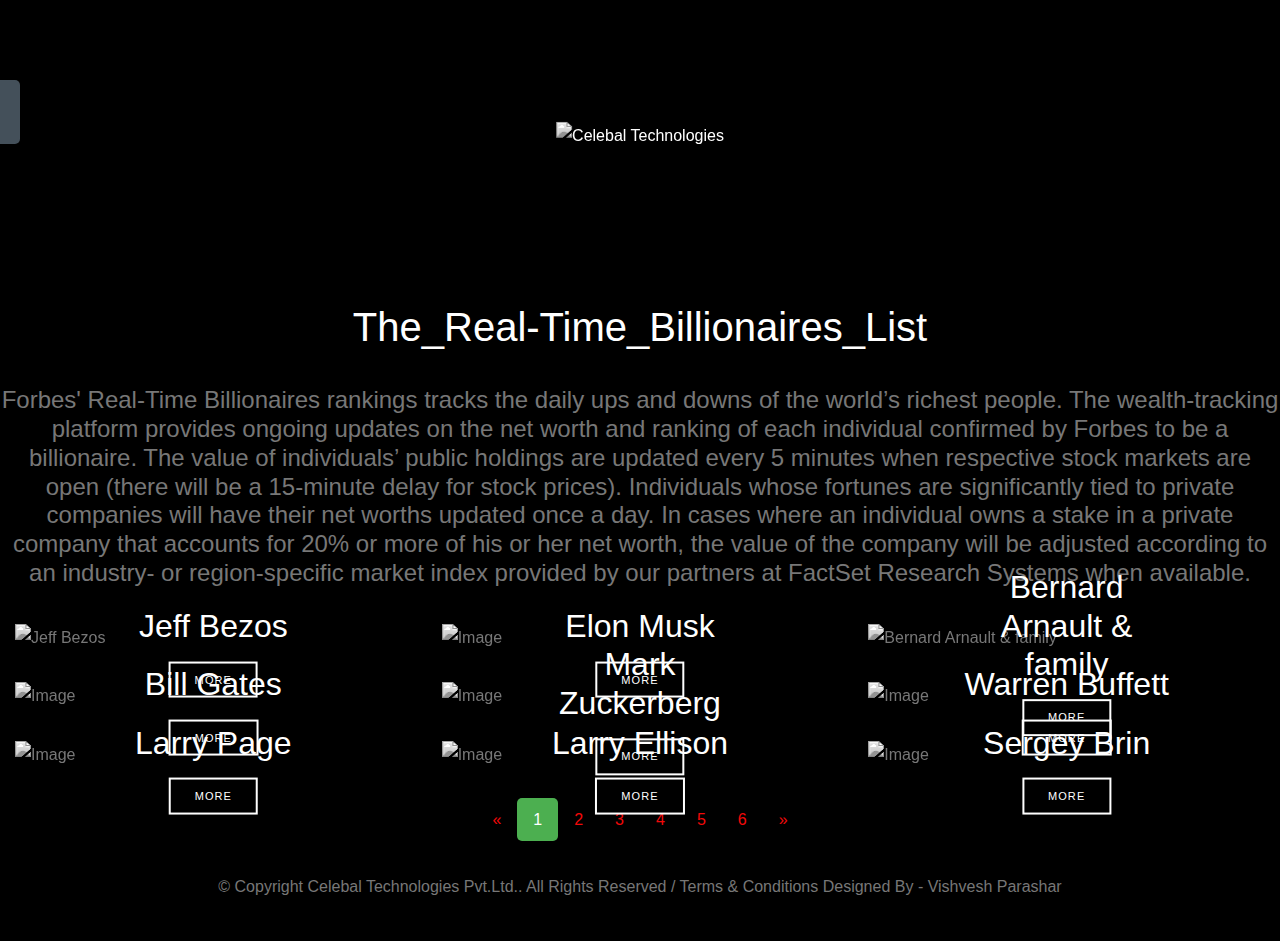
==== commit b12de4ce: "Some more changes" ====
--- a/billionaires.html
+++ b/billionaires.html
@@ -115,7 +115,9 @@
 }
 
 
-  </style>
+</style>
+
+ 
   
 
 </head>
@@ -151,20 +153,16 @@
 <div class="row align-items-center">
 <div class="col-6 col-xl-2" data-aos="fade-down">
 <div>
-  
-  <h1> The_Real-Time_Billionaires_List </h1>
-
-
-  
+  <!-------------------
+  <h1 > The_Real-Time_Billionaires_List </h1>
 
 <p>
   Forbes' Real-Time Billionaires rankings tracks the daily ups and downs of the world’s richest people. The wealth-tracking platform provides ongoing updates on the net worth and ranking of each individual confirmed by Forbes to be a billionaire
 </p>
-
-</div>
-</div>
-
-
+-------------->
+
+</div>
+</div>
 
 <!----------------------------------------------------------------------------------------------------
 <div class="col-10 col-md-8 d-none d-xl-block" data-aos="fade-down">
@@ -217,8 +215,21 @@
 <div class="d-inline-block d-xl-none ml-md-0 mr-auto py-3" style="position: relative; top: 3px;"><a href="index.html#" class="site-menu-toggle js-menu-toggle text-black"><span class="icon-menu h3"></span></a></div>
 </div>
 </div>
-</div>    ---------------------------------------------- -------------------->
+</div>    
+---------------------------------------------- -------------------->
+
 </header>
+
+<h1 class="text-white" style="text-align:center;" style="font-size:500%;"> The_Real-Time_Billionaires_List </h1>
+<br>
+<h4 style="text-align:center;">
+  Forbes' Real-Time Billionaires rankings tracks the daily ups and downs of the world’s richest people. 
+  The wealth-tracking platform provides ongoing updates on the net worth and ranking of each individual confirmed by Forbes to be a billionaire.
+  The value of individuals’ public holdings are updated every 5 minutes when respective stock markets are open (there will be a 15-minute delay for stock prices). 
+  Individuals whose fortunes are significantly tied to private companies will have their net worths updated once a day. 
+  In cases where an individual owns a stake in a private company that accounts for 20% or more of his or her net worth, the value of the company will be adjusted according to an industry- or region-specific market index provided by our partners at FactSet Research Systems when available.
+</h4>
+<br>
 <div class="container-fluid" data-aos="fade" data-aos-delay="500">
 <div class="row">
 <div class="col-lg-4">
@@ -309,8 +320,8 @@
 <div class="center">
 <div class="pagination">
   <a href="#">&laquo;</a>
-  <a href="#" >1</a>
-  <a href="#" class="active">2</a>
+  <a href="./billionaires.html" class="active">1</a>
+  <a href="./billionaries1.html">2</a>
   <a href="#">3</a>
   <a href="#">4</a>
   <a href="#">5</a>
